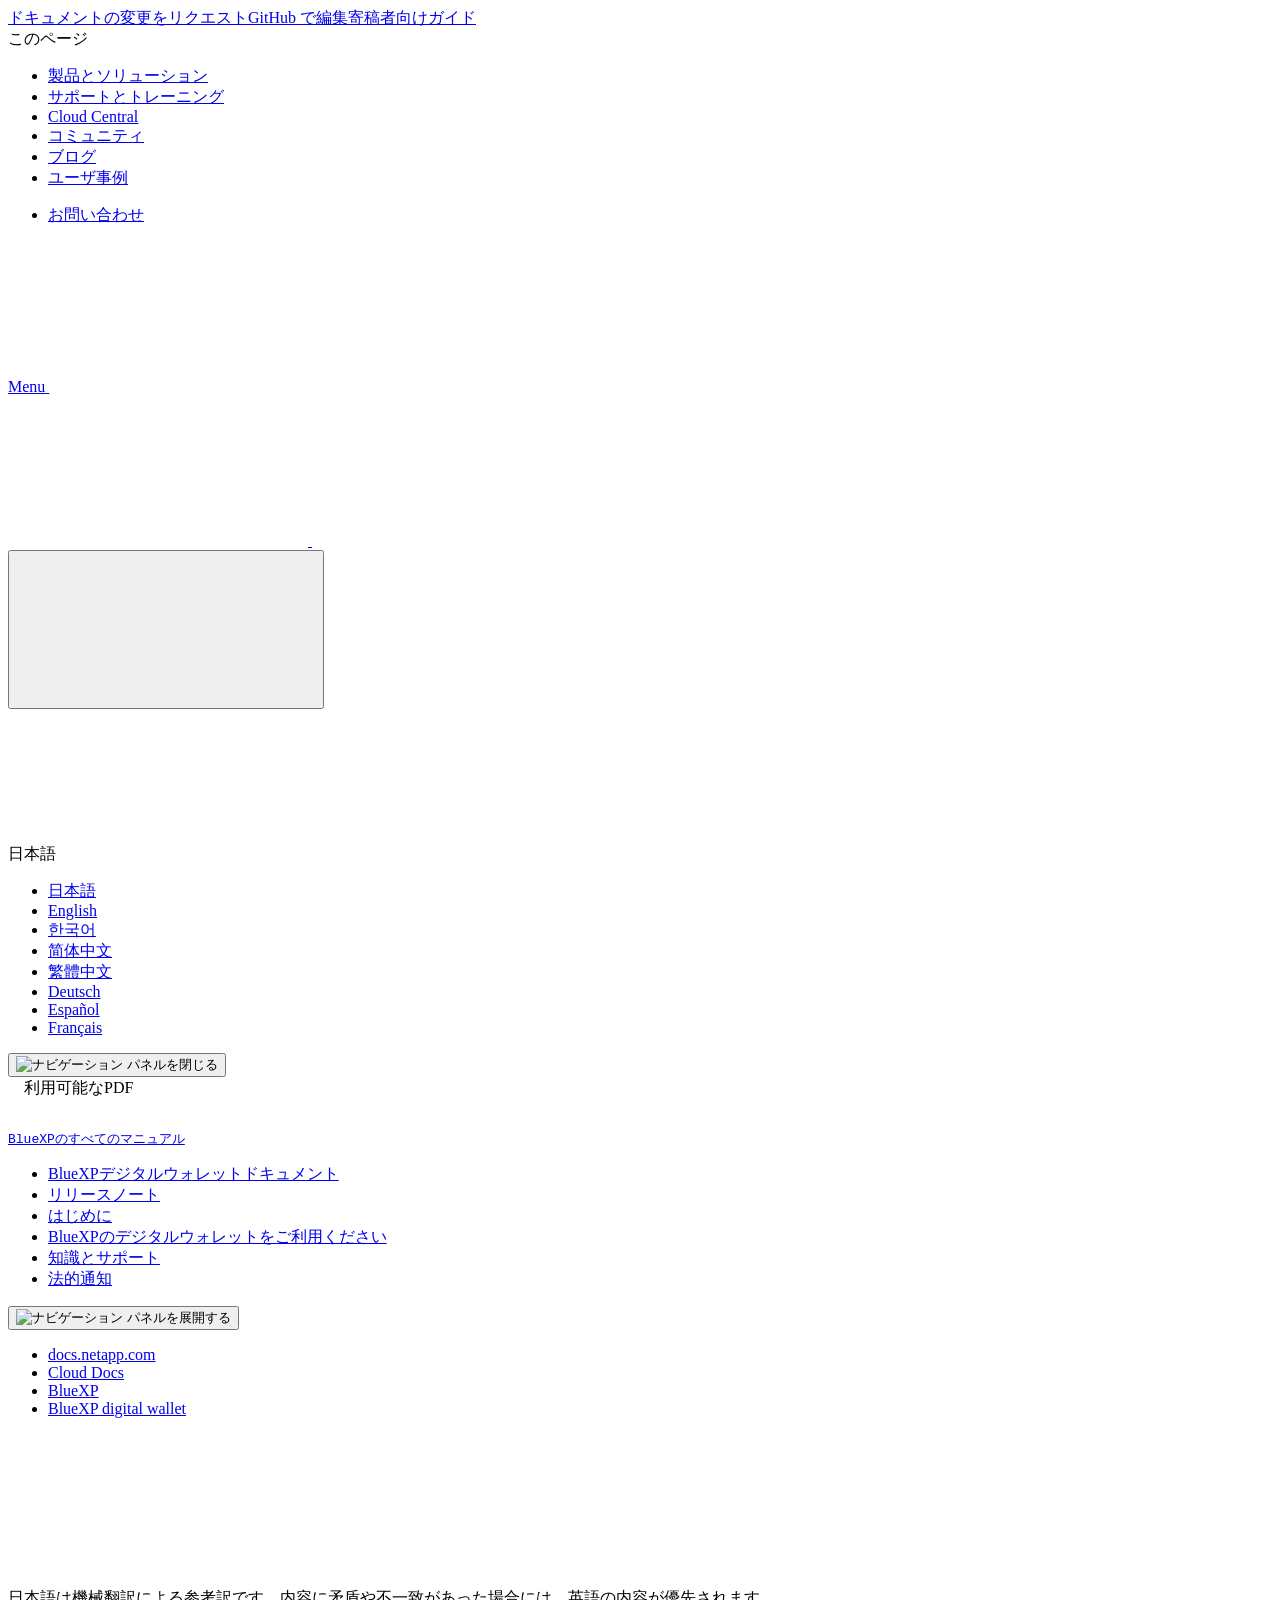
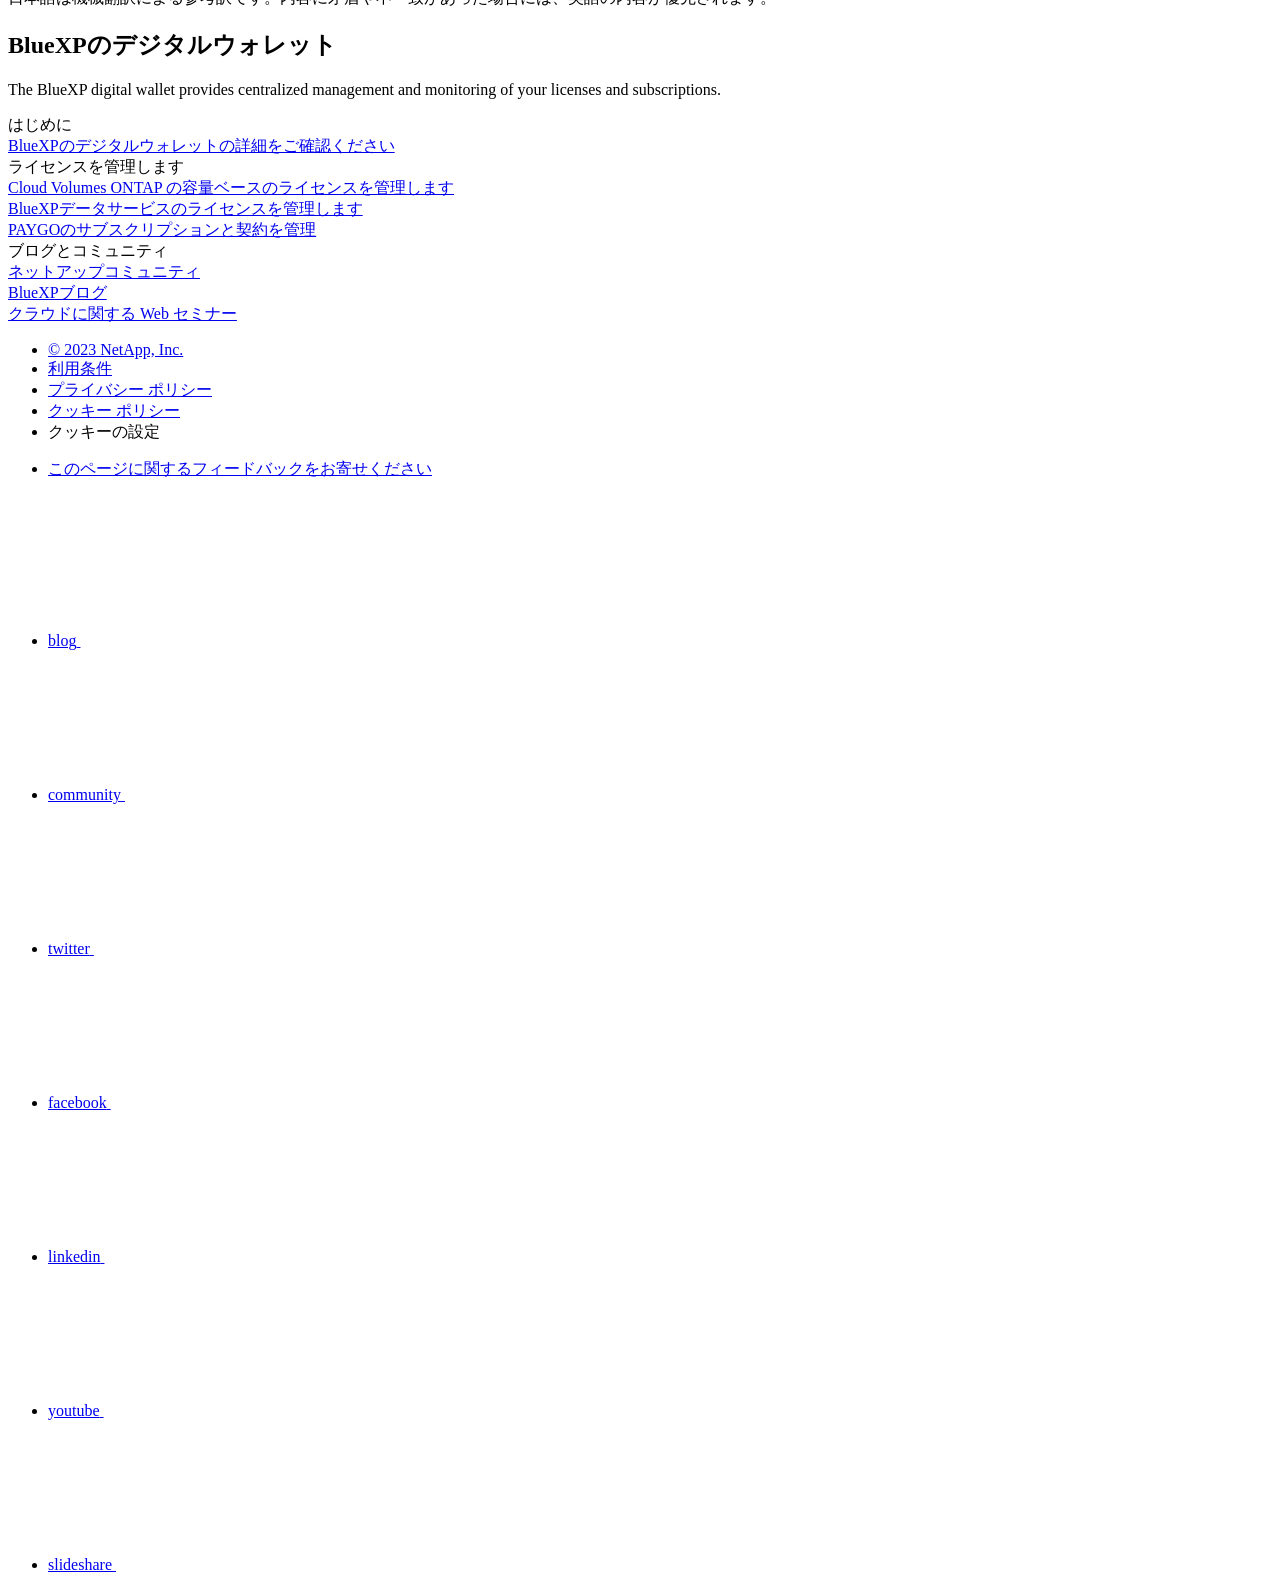
==== index.html @ 1ab2d7d6 "Deploying to gh-pages from  @ 5aefbebb3bc77b0e1470b6022de0e54ba45662a1 🚀" ====
<!DOCTYPE html>
<html lang="ja">
  <head class="at-element-marker">
  <title>BlueXPのデジタルウォレット | NetApp Documentation</title>
  <meta charset="utf-8">
  <meta http-equiv="x-ua-compatible" content="ie=edge,chrome=1">
  <meta http-equiv="language" content="en">
  <meta name="viewport" content="width=device-width, initial-scale=1">
  <meta property="og:title" content="BlueXPのデジタルウォレット | NetApp Documentation" />
	<meta property="og:type" content="website" />
	<meta property="og:url" content="https://docs.netapp.com/ja-jp/bluexp-digital-wallet/index.html" />
	<meta property="og:description" content="BlueXPのデジタルウォレットでは、ライセンスとサブスクリプションを一元的に管理、監視できます。" />
  <meta property="og:image" content="https://docs.netapp.com/ja-jp/bluexp-digital-wallet/images/logo-tophat-social.png" />
  <meta property="og:image:alt" content="NetApp Logo" />
  <meta name="format-detection" content="telephone=no">
  <meta http-equiv="Content-Type" content="text/html; charset=utf-8">
  <meta http-equiv="encoding" content="utf-8">
  <meta http-equiv="nss-type" content="Product Documentation"/>
  <meta http-equiv="nss-subtype" content="User Guide"/><meta name="description" content="BlueXPのデジタルウォレットでは、ライセンスとサブスクリプションを一元的に管理、監視できます。">
  <meta name="keywords" content=" "><!-- Icons -->
  <link rel="icon" href="/ja-jp/bluexp-digital-wallet/images/favicon.ico" type="image/x-icon">

  <!-- RSS Feed --><link rel="alternate" type="application/rss+xml" title="NetApp Documentation" href="/ja-jp/bluexp-digital-wallet/feed.xml"><!-- CSS Definitions: NetApp CSS should be defined after generic css -->

  <!-- Elastic Search -->
  <link rel="stylesheet" href="//cdn.jsdelivr.net/searchkit/0.10.0/theme.css">

  <!-- Combined CSS -->
  <link rel="stylesheet" type="text/css" href="/ja-jp/bluexp-digital-wallet/css/netappdocs.css">

  
  <link rel="stylesheet" href="/ja-jp/bluexp-digital-wallet/css/landing-page.css" type="text/css">
  <link rel="stylesheet" href="/ja-jp/bluexp-digital-wallet/css/tabbed-blocks.css" type="text/css">
  <!-- Canonical url -->
  <link rel="canonical" href="https://docs.netapp.com/ja-jp/bluexp-digital-wallet/" />
  <link rel="alternate" hreflang="x-default" href="https://docs.netapp.com/us-en/bluexp-digital-wallet/" />
  <link rel="alternate" hreflang="ja" href="https://docs.netapp.com/ja-jp/bluexp-digital-wallet/" />
  <link rel="alternate" hreflang="en" href="https://docs.netapp.com/us-en/bluexp-digital-wallet/" />
  <link rel="alternate" hreflang="ko" href="https://docs.netapp.com/ko-kr/bluexp-digital-wallet/" />
  <link rel="alternate" hreflang="zh-Hans" href="https://docs.netapp.com/zh-cn/bluexp-digital-wallet/" />
  <link rel="alternate" hreflang="zh-Hant" href="https://docs.netapp.com/zh-tw/bluexp-digital-wallet/" />
  <link rel="alternate" hreflang="de" href="https://docs.netapp.com/de-de/bluexp-digital-wallet/" />
  <link rel="alternate" hreflang="es" href="https://docs.netapp.com/es-es/bluexp-digital-wallet/" />
  <link rel="alternate" hreflang="fr" href="https://docs.netapp.com/fr-fr/bluexp-digital-wallet/" />
  <link rel='stylesheet' href='/ja-jp/bluexp-digital-wallet/css/na-feature.css' type='text/css'><!-- Top level site integrations --><script>
    function addAdobeLaunch(adobeId) {
      var head = document.getElementsByTagName('head')[0];
      var adobe = document.createElement("script");
      adobe.type = "text/plain";
      adobe.className = "optanon-category-C0002";
      adobe.src = "//assets.adobedtm.com/60287eadf1ee/c284da483c83/"+adobeId+".min.js";
      head.appendChild(adobe);
    }

    function addGoogleAnalytics(gtagId) {
      var google = document.createElement("script");
      google.type = "text/plain";
      google.className = "optanon-category-C0002";
      google.src = "https://www.googletagmanager.com/gtag/js?id="+gtagId;
      var head = document.getElementsByTagName('head')[0];
      head.appendChild(google);

      window.dataLayer = window.dataLayer || [];
      function gtag(){dataLayer.push(arguments);}
      gtag('js', new Date());
      gtag('config', gtagId);
    }

    function addConsent(consentId) {
      var head = document.getElementsByTagName('head')[0];
      var onetrustConsent = document.createElement("script");
      onetrustConsent.type = "text/javascript";
      onetrustConsent.src = "https://cdn.cookielaw.org/consent/"+consentId+"/OtAutoBlock.js";
      head.appendChild(onetrustConsent);

      var onetrustScript = document.createElement("script");
      onetrustScript.type = "text/javascript";
      onetrustScript.src = "https://cdn.cookielaw.org/scripttemplates/otSDKStub.js";
      onetrustScript.charset = "UTF-8";
      onetrustScript.dataset.documentLanguage = "true";
      onetrustScript.dataset.domainScript = consentId;
      head.appendChild(onetrustScript);
    }addConsent("72570c5c-fe30-465f-b0e0-b77f7fb4ae34");
    addAdobeLaunch("launch-e9ff3acac59f");
    addGoogleAnalytics("UA-81697994-3");function OptanonWrapper() { }
  </script>
  <script src="https://cdnjs.cloudflare.com/ajax/libs/jquery/2.1.4/jquery.min.js"></script>
  <script src="https://cdnjs.cloudflare.com/ajax/libs/jquery-cookie/1.4.1/jquery.cookie.min.js"></script>

  <!-- Used for Product Family Page Sidebar Visibility --><!-- Used to import Promise for IE. Required for SearchKit -->
  <script src="https://cdnjs.cloudflare.com/ajax/libs/bluebird/3.3.5/bluebird.min.js"></script><script src='/ja-jp/bluexp-digital-wallet/js/na-search.js'></script><script src='/ja-jp/bluexp-digital-wallet/js/na-pagenav.js'></script><script src='/ja-jp/bluexp-digital-wallet/js/na-utility.js'></script>
 <!--  
  <link rel='stylesheet' href='/ja-jp/bluexp-digital-wallet/css/prism.css' type='text/css'>
  <link rel='stylesheet' href='/ja-jp/bluexp-digital-wallet/css/prism-netapp.css' type='text/css'>
 -->

  <!-- <script src='/ja-jp/bluexp-digital-wallet/js/na-utility.js'></script> -->
  <script src='/ja-jp/bluexp-digital-wallet/js/clouddocs.js'></script>
  <script src='/ja-jp/bluexp-digital-wallet/js/jquery.navgoco.min.js'></script>
  <script src="https://maxcdn.bootstrapcdn.com/bootstrap/3.3.7/js/bootstrap.min.js" integrity="sha384-Tc5IQib027qvyjSMfHjOMaLkfuWVxZxUPnCJA7l2mCWNIpG9mGCD8wGNIcPD7Txa" crossorigin="anonymous"></script>
  <!-- <script src='/ja-jp/bluexp-digital-wallet/js/toc.js'></script> -->
  <!-- <script src='/ja-jp/bluexp-digital-wallet/js/customscripts.js'></script> --><script>
      $(document).ready(function() {
          
          var collapseOnInit = true;
          

          var navSettings = {
              "caretHtml": '',
              "accordion": collapseOnInit,
              "openClass": 'active', // open
              "save": false, // leave false or nav highlighting doesn't work right
              "cookie": {
                  "name": 'navgoco',
                  "expires": false,
                  "path": '/'
              },
              "slide": {
                  "duration": 400,
                  "easing": 'swing'
              }
          };

          // Initialize navgoco with default options
          $("#mysidebar").navgoco(navSettings);
          

          $("#collapseAll").click(function(e) {
              e.preventDefault();
              $("#mysidebar").navgoco('toggle', false);
          });

          $("#expandAll").click(function(e) {
              e.preventDefault();
              $("#mysidebar").navgoco('toggle', true);
          });

          $(".sidebar-nav-container").on("scroll", function() {
            $.cookie("sidebarScroll", $(".sidebar-nav-container").scrollTop(), {
              path    : "/ja-jp/bluexp-digital-wallet"  
            });
          });
          $(function() {
            if ($.cookie("sidebarScroll")) {
              $(".sidebar-nav-container").scrollTop($.cookie("sidebarScroll"));
            }
          });

      });

  </script>
  <script>
      $(document).ready(function() {
          $("#tg-sb-link").click(function() {
              $("#tg-sb-sidebar").toggle();
              $("#tg-sb-content").toggleClass('col-md-9');
              $("#tg-sb-content").toggleClass('col-md-12');
              $("#tg-sb-icon").toggleClass('fa-toggle-on');
              $("#tg-sb-icon").toggleClass('fa-toggle-off');
          });
      });
  </script>
  <script src='/ja-jp/bluexp-digital-wallet/js/custom-dropdown.js'></script>
  <script src='/ja-jp/bluexp-digital-wallet/js/FileSaver.min.js'></script>
  <script src='/ja-jp/bluexp-digital-wallet/js/jszip-utils.min.js'></script>
  <script src='/ja-jp/bluexp-digital-wallet/js/jszip.min.js'></script>
  <!-- <script src='/ja-jp/bluexp-digital-wallet/js/pdf-ux.js'></script> -->
</head>


  <body class role="document" data-flavor="">
    <div id="page" class="n-off-canvas-menu">
      <div class="n-off-canvas-menu__menu"><!--TODO: Add offcanvas code --></div>
      <div class="n-off-canvas-menu__content-wrap">
        <header class="site-header" id="banner">
  
  <!-- Start Page Toolbar -->
  
  <div class="page-nav-toolbar"><div class="page-nav-contribute"><a target="_blank" href="https://github.com/NetAppDocs/bluexp-digital-wallet/issues/new?body=Page%3A%20[BlueXPのデジタルウォレット](https://docs.netapp.com/ja-jp/bluexp-digital-wallet/index.html)&template=public-issue-template.md" class="page-nav-contribute-link" role="button"><img src="/ja-jp/bluexp-digital-wallet/images/discuss-sm.svg" alt="" class="github-icon" />ドキュメントの変更をリクエスト</a><a target="_blank" href="https://github.com/NetAppDocs/bluexp-digital-wallet/blob/main/index.adoc" class="page-nav-contribute-link" role="button"><img src="/ja-jp/bluexp-digital-wallet/images/edit-sm.svg" alt="" class="github-icon" />GitHub で編集</a><a target="_blank" href="https://docs.netapp.com/us-en/contribute/" class="page-nav-contribute-link"  ><img src="/ja-jp/bluexp-digital-wallet/images/article-sm.svg" alt="" class="github-icon" />寄稿者向けガイド</a></div>
    <div class="page-nav-container">
      <nav class="page-nav-fixed">
        <div class="page-nav-title">このページ</div>
        <div class="page-nav-links">
          <ul class="page-nav-inner" id="page-menu"></ul>
        </div>
      </nav>
    </div>
  </div>
  
  
  <!-- Start top_hat -->
  <div class="n-top-hat">
    <div class="n-container">
      <div class="n-top-hat__cross-property-nav">
        <ul class="n-top-hat__list">
          <li class="n-top-hat__list-item">
            <a href="https://www.netapp.com/products-a-z/" class="n-top-hat__link">製品とソリューション</a>
          </li>
          <li class="n-top-hat__list-item">
            <a href="https://www.netapp.com/support-and-training/netapp-university/" class="n-top-hat__link">サポートとトレーニング</a>
          </li>
          <li class="n-top-hat__list-item">
            <a href="https://cloud.netapp.com" class="n-top-hat__link">Cloud Central</a>
          </li>
          <li class="n-top-hat__list-item">
            <a href="https://community.netapp.com/" class="n-top-hat__link">コミュニティ</a>
          </li>
          <li class="n-top-hat__list-item">
            <a href="https://blog.netapp.com/" class="n-top-hat__link">ブログ</a>
          </li>
          <li class="n-top-hat__list-item">
            <a href="https://customers.netapp.com/en/" class="n-top-hat__link">ユーザ事例</a>
          </li>
        </ul>
      </div>
      <div class="n-top-hat__utils">
        <ul class="n-top-hat__list">
          <li class="n-top-hat__list-item">
            <a href="https://www.netapp.com/company/contact-us/" target="_self" class="n-top-hat__link" data-ntap-ui="contact-us">お問い合わせ</a>
          </li>
        </ul>
      </div>
    </div>
  </div>
  <!-- End top_hat -->

  <!-- Start property bar -->
  <style>
    .n-property-navigation-bar__menus--desktop-experience .n-menu--mega__default-content__heading span {
    color: #34B0FF;
    }
  </style>
  <div class="n-property-bar " data-ntap-ui="sticky-nav">
    <div class="n-property-bar__inner-wrap">
      <div class="n-property-bar__menu-toggle">
        <a href="#" class="n-property-bar__menu-toggle-link">
          <span class="n-property-bar__menu-toggle-text">Menu</span>
          <svg class="n-icon-bars n-property-bar__menu-toggle-icon" aria-labelledby="title">
            <title>bars</title>
            <use xlink:href="/ja-jp/bluexp-digital-wallet/images/sprite.svg#bars"></use>
          </svg>
        </a>
      </div>
      <div class="n-property-bar__property-mark ">
        <a href="https://www.netapp.com" class="n-property-bar__property-link">
          <div class="n-property-bar__logo">
            <svg class="n-icon-netapp-mark n-icon-netapp-mark n-property-bar__netapp-mark-icon" aria-labelledby="title">
              <title>netapp-mark</title>
              <use xlink:href="/ja-jp/bluexp-digital-wallet/images/sprite.svg#netapp-mark"></use>
            </svg>
            <svg class="n-icon-netapp-logo n-property-bar__logo-svg" aria-labelledby="title">
              <title>netapp-logo</title>
              <use xlink:href="/ja-jp/bluexp-digital-wallet/images/sprite.svg#netapp-logo"></use>
            </svg>
          </div>
        </a>
      </div>

      
      
      
      <div class="search-property-bar">
        <div id="search-demo-container" class="searchbox n-property-bar__search">
          <div id="react-search" 
          data-search-html="/ja-jp/bluexp-digital-wallet/search.html"
          data-type="widget" 
          data-placeholder="ドキュメントを検索"
          data-no-results-found="{query}に該当する結果はありません"
          data-did-you-mean="{suggestion} を検索"
          data-no-results-found-did-you-mean="{query} に該当する結果はありません。{suggestion} の間違いではありませんか?"
          data-results-found="{hitCount} 件見つかりました"
          data-error-message="We're sorry, an issue occurred when fetching your results. Please try again."
          data-error-reset="Reset Search"
          data-sk-es-pf-indexes=""
          data-flavor=""></div>
          <button class="n-property-bar__search-toggle-button" type="button">
            <svg class="n-icon-search n-property-bar__search-toggle-button-icon" aria-labelledby="title">
              <title>search</title>
              <use xmlns:xlink="http://www.w3.org/1999/xlink" xlink:href="/ja-jp/bluexp-digital-wallet/images/sprite.svg#search"></use>
            </svg>
          </button>
        </div>
      </div>
      
    </div>
  </div>
  <div class="n-property-bar__toolbar">
    <!-- Start Language Selector --><div id="language-dropdown" class="custom-dropdown custom-dropdown-lang">
      <div class="custom-dropdown-select custom-dropdown-select-lang">
      <span class="lang-name">日本語</span>
          <svg class="n-globe__icon" aria-labelledby="title">
            <title>globe</title>
            <use xmlns:xlink="http://www.w3.org/1999/xlink" xlink:href="/ja-jp/bluexp-digital-wallet/images/sprite.svg#globe"></use>
          </svg>
        </button>
      </div>

      <ul class="custom-dropdown-menu"><li>
          <a href="https://docs.netapp.com/ja-jp/bluexp-digital-wallet/index.html" target="_self"><span translate="no" class="notranslate">日本語</span></a>
        </li><li>
          <a href="https://docs.netapp.com/us-en/bluexp-digital-wallet/index.html" target="_self"><span translate="no" class="notranslate">English</span></a>
        </li><li>
          <a href="https://docs.netapp.com/ko-kr/bluexp-digital-wallet/index.html" target="_self"><span translate="no" class="notranslate">한국어</span></a>
        </li><li>
          <a href="https://docs.netapp.com/zh-cn/bluexp-digital-wallet/index.html" target="_self"><span translate="no" class="notranslate">简体中文</span></a>
        </li><li>
          <a href="https://docs.netapp.com/zh-tw/bluexp-digital-wallet/index.html" target="_self"><span translate="no" class="notranslate">繁體中文</span></a>
        </li><li>
          <a href="https://docs.netapp.com/de-de/bluexp-digital-wallet/index.html" target="_self"><span translate="no" class="notranslate">Deutsch</span></a>
        </li><li>
          <a href="https://docs.netapp.com/es-es/bluexp-digital-wallet/index.html" target="_self"><span translate="no" class="notranslate">Español</span></a>
        </li><li>
          <a href="https://docs.netapp.com/fr-fr/bluexp-digital-wallet/index.html" target="_self"><span translate="no" class="notranslate">Français</span></a>
        </li></ul>
    </div><!-- End Language Selector -->

    <div class="n-property-bar__cta"></div>
  </div>
  <!-- End property bar -->
</header>


        <main id="n-main-content" class="n-main-content">
          <!-- Start Documentation Content -->
<div class="ie-main">
  <!-- Sidebar Column -->
  
  <div class="col-md-3" id="sidebar-height">
      <button id="btn-sidebar-collapse" onclick="hideSidebar()"><img src="/ja-jp/bluexp-digital-wallet/images/collapse.png" alt="ナビゲーション パネルを閉じる"></button>
      <div class="n-pdf-header">
  <a id="toggleButtonPdf" class="n-pdf-button" type="button">
    <img src="/ja-jp/bluexp-digital-wallet/images/pdf.png" alt="" width="16" height="16"/>利用可能なPDF<span>
    </span>
  </a>
</div>
<div class="n-pdf-body-container">
  <ul id="toggleContainerPdf" class="n-pdf-body" style="display:none;"><li class="pdf-ux-container">
        
        
        
        <a target="_blank" href="/ja-jp/bluexp-digital-wallet/pdfs/fullsite-sidebar/BlueXPのデジタルウォレット.pdf" >
          <img src="/ja-jp/bluexp-digital-wallet/images/pdf.png" alt="" width="16" height="16"/>このドキュメントサイトのPDF</a>
    <ul class="subfolders" id="pdf-remove" style="display:none;"><li class="active"></li></ul>
  





    
      <ul class="subfolders" style="display:none;">
        <li class="pdf-ux-container">
          
          
          
          <a target="_blank" 
            
              href="/ja-jp/bluexp-digital-wallet/pdfs/sidebar/はじめに.pdf" 
            
          >
            <img src="/ja-jp/bluexp-digital-wallet/images/pdf.png" alt="" width="16" height="16"/>
            はじめに
          </a>
          


        </li>
      </ul>
    

  



    
      <ul class="subfolders" style="display:none;">
        <li class="pdf-ux-container">
          
          
          
          <a target="_blank" 
            
              href="/ja-jp/bluexp-digital-wallet/pdfs/sidebar/BlueXPのデジタルウォレットをご利用ください.pdf" 
            
          >
            <img src="/ja-jp/bluexp-digital-wallet/images/pdf.png" alt="" width="16" height="16"/>
            BlueXPのデジタルウォレットをご利用ください
          </a>
          

    
      <ul class="subfolders" style="display:none;">
        <li class="pdf-ux-container">
          
          
          
          <a target="_blank" 
            
              href="/ja-jp/bluexp-digital-wallet/pdfs/sidebar/Cloud_Volumes_ONTAP_のライセンスを管理します.pdf" 
            
          >
            <img src="/ja-jp/bluexp-digital-wallet/images/pdf.png" alt="" width="16" height="16"/>
            Cloud Volumes ONTAP のライセンスを管理します
          </a>
          




        </li>
      </ul>
    

  










        </li>
      </ul>
    

  



    
      <ul class="subfolders" style="display:none;">
        <li class="pdf-ux-container">
          
          
          
          <a target="_blank" 
            
              href="/ja-jp/bluexp-digital-wallet/pdfs/sidebar/知識とサポート.pdf" 
            
          >
            <img src="/ja-jp/bluexp-digital-wallet/images/pdf.png" alt="" width="16" height="16"/>
            知識とサポート
          </a>
          




        </li>
      </ul>
    

  



</li></ul>
  <div class="zip-pdf-link-container" style="display: none;">   
    <a href="#" id="zipPdf">
      <img src="/ja-jp/bluexp-digital-wallet/images/pdf-zip.png" alt="" width="16" height="16"/>
      <pre>個別のPDFドキュメントのコレクション<span class="zip-size"></span></pre>
    </a><div id="zip-link-popup" class="hide">
    <div class="inner-modal">
        <div class="downloading-progress">
            <div class="spinner"></div>
            <h1>Creating your file...</h1>
            <div>This may take a few minutes. Thanks for your patience.</div>
            <button class="cancel-download-btn" type="button">Cancel</button>
        </div>
        <div class="download-complete hide">
            <div class="done-icon">
                <svg xmlns="http://www.w3.org/2000/svg" width="24" height="24" viewBox="0 0 24 24"><path d="M20.285 2l-11.285 11.567-5.286-5.011-3.714 3.716 9 8.728 15-15.285z"/></svg>
            </div>
            <div>Your file is ready</div>
            <button class="cancel-download-btn" type="button">OK</button>
        </div>
    </div>
</div>
<script>
    $(".cancel-download-btn").click(function(){
        $("#zip-link-popup").addClass("hide");
        $("#zip-link-popup .downloading-progress").removeClass("hide");
        $("#zip-link-popup .download-complete").addClass("hide");
    });
</script></div>
</div>
<script>
  $("#toggleContainerPdf li.active:last-child").parents('ul.subfolders').toggle('display');
  $("#toggleButtonPdf").click(function () {
    $("#toggleContainerPdf").toggle('display');
    $(".n-pdf-body-container .zip-pdf-link-container").toggle('display');
  });
</script><div class="prod-nav" id="product-nav">
  <a target="_self" class="prod-fam-nav" href="https://docs.netapp.com/ja-jp/cloud-manager-family/"><img src="/ja-jp/bluexp-digital-wallet/images/left_arrow.png" alt=""><pre>BlueXPのすべてのマニュアル</pre></a>
</div><div class="sidebar-nav-container" id="mysidebardiv">
  <ul id="mysidebar" class="nav"><li 
      data-pdf-exists="true" 
      data-pdf-filename="BlueXPデジタルウォレットドキュメント"
      data-li-level="1#" 
      class="  active "
    ><a class="na-navbar-padding" href="/ja-jp/bluexp-digital-wallet/index.html">
        BlueXPデジタルウォレットドキュメント
      </a></li><li 
      data-pdf-exists="true" 
      data-pdf-filename="リリースノート"
      data-li-level="1#" 
      class=" "
    ><a class="na-navbar-padding" href="/ja-jp/bluexp-digital-wallet/whats-new.html">
        リリースノート
      </a></li><li 
      data-pdf-exists="true" 
      data-pdf-filename="はじめに"
      data-li-level="1" 
      class="subfolders "
    ><a href="#">
        <div class="na-navbar-padding"> はじめに</div>
      </a>
      <ul style="display: none;">
        <li 
      data-pdf-exists="true" 
      data-pdf-filename="BlueXPのデジタルウォレットの詳細をご確認ください"
      data-li-level="2#" 
      class=" "
    ><a class="na-navbar-padding" href="/ja-jp/bluexp-digital-wallet/concept-digital-wallet.html">
        BlueXPのデジタルウォレットの詳細をご確認ください
      </a></li></ul></li><li 
      data-pdf-exists="true" 
      data-pdf-filename="BlueXPのデジタルウォレットをご利用ください"
      data-li-level="1" 
      class="subfolders "
    ><a href="#">
        <div class="na-navbar-padding"> BlueXPのデジタルウォレットをご利用ください</div>
      </a>
      <ul style="display: none;">
        <li 
      data-pdf-exists="true" 
      data-pdf-filename="Cloud Volumes ONTAP のライセンスを管理します"
      data-li-level="2" 
      class="subfolders "
    ><a href="#">
        <div class="na-navbar-padding"> Cloud Volumes ONTAP のライセンスを管理します</div>
      </a>
      <ul style="display: none;">
        <li 
      data-pdf-exists="true" 
      data-pdf-filename="容量ベースのライセンス"
      data-li-level="3#" 
      class=" "
    ><a class="na-navbar-padding" href="/ja-jp/bluexp-digital-wallet/task-manage-capacity-licenses.html">
        容量ベースのライセンス
      </a></li><li 
      data-pdf-exists="true" 
      data-pdf-filename="ノードベースのライセンス"
      data-li-level="3#" 
      class=" "
    ><a class="na-navbar-padding" href="/ja-jp/bluexp-digital-wallet/task-manage-node-based-licenses.html">
        ノードベースのライセンス
      </a></li></ul></li><li 
      data-pdf-exists="true" 
      data-pdf-filename="BlueXPデータサービスのライセンスを管理します"
      data-li-level="2#" 
      class=" "
    ><a class="na-navbar-padding" href="/ja-jp/bluexp-digital-wallet/task-manage-data-services-licenses.html">
        BlueXPデータサービスのライセンスを管理します
      </a></li><li 
      data-pdf-exists="true" 
      data-pdf-filename="PAYGOのサブスクリプションと契約を管理"
      data-li-level="2#" 
      class=" "
    ><a class="na-navbar-padding" href="/ja-jp/bluexp-digital-wallet/task-manage-subscriptions.html">
        PAYGOのサブスクリプションと契約を管理
      </a></li><li 
      data-pdf-exists="true" 
      data-pdf-filename="Keystone Flexサブスクリプションの管理"
      data-li-level="2#" 
      class=" "
    ><a class="na-navbar-padding" href="/ja-jp/bluexp-digital-wallet/task-manage-keystone.html">
        Keystone Flexサブスクリプションの管理
      </a></li><li 
      data-pdf-exists="true" 
      data-pdf-filename="オンプレミスのONTAP クラスタのライセンスを管理します"
      data-li-level="2#" 
      class=" "
    ><a class="na-navbar-padding" href="/ja-jp/bluexp-digital-wallet/task-manage-on-prem-clusters.html">
        オンプレミスのONTAP クラスタのライセンスを管理します
      </a></li></ul></li><li 
      data-pdf-exists="true" 
      data-pdf-filename="知識とサポート"
      data-li-level="1" 
      class="subfolders "
    ><a href="#">
        <div class="na-navbar-padding"> 知識とサポート</div>
      </a>
      <ul style="display: none;">
        <li 
      data-pdf-exists="true" 
      data-pdf-filename="サポートに登録します"
      data-li-level="2#" 
      class=" "
    ><a class="na-navbar-padding" href="/ja-jp/bluexp-digital-wallet/task-support-registration.html">
        サポートに登録します
      </a></li><li 
      data-pdf-exists="true" 
      data-pdf-filename="ヘルプを表示します"
      data-li-level="2#" 
      class=" "
    ><a class="na-navbar-padding" href="/ja-jp/bluexp-digital-wallet/task-get-help.html">
        ヘルプを表示します
      </a></li></ul></li><li 
      data-pdf-exists="true" 
      data-pdf-filename="法的通知"
      data-li-level="1#" 
      class=" "
    ><a class="na-navbar-padding" href="/ja-jp/bluexp-digital-wallet/legal-notices.html">
        法的通知
      </a></li></ul>
</div>
<script>
  window.onscroll = () => {
    const value = -40 - (document.body.scrollHeight - (window.innerHeight + document.scrollingElement.scrollTop));
    
    document.getElementById("sidebar-height").style.bottom = Math.max(0,value) + "px";
};
</script>
<!-- this highlights the active parent class in the navgoco sidebar. this is critical so that the parent expands when you're viewing a page. This must appear below the sidebar code above. Otherwise, if placed inside customscripts.js, the script runs before the sidebar code runs and the class never gets inserted.-->
<script>$("li.active").parents('li').toggleClass("active");</script>
<script>$("#mysidebar li.active").parents('ul').css("display","block");</script>


  </div>
  

  <div class="ie-content-pane n-doc__component-detail-content n-doc__component-detail-content--show-code">
    <!-- Begin of page container --><article class="page-content" id="main">
      <div class="ie-utility">
  <button id="btn-sidebar-expand" onclick="showSidebar()"><img src="/ja-jp/bluexp-digital-wallet/images/expand.png" alt="ナビゲーション パネルを展開する"></button>
  <div class="ie-menu">
    <div class="n-breadcrumb">
      <ul class="n-breadcrumb__list">
        <li class="n-breadcrumb__list-item">
          <a href="https://docs.netapp.com">docs.netapp.com</a>
        </li>
        
        <li class="n-breadcrumb__list-item">
          <a href="https://docs.netapp.com/us-en/cloud/">Cloud Docs</a>
        </li>
        

        
        <li class="n-breadcrumb__list-item">
          <a href="https://docs.netapp.com/ja-jp/cloud-manager-family/">BlueXP</a>
        </li>
        

        <li class="n-breadcrumb__list-item">
          <a href="/ja-jp/bluexp-digital-wallet/">BlueXP&nbsp;digital&nbsp;wallet</a>
        </li>

      </ul>
    </div>
    <div style="clear: both"></div><!-- Main needs to have height -->
  </div>
</div>

      <div class="n-band n-band--docs n-band--belted">
  <div class="n-container" style="margin: 0 auto; padding: 0;">
    <div class="n-row">
      <div class="n-col-sm-12"><div class="ie-nmt-disclaimer">
          <span>
            <div class="ie-nmt-disclaimer-container">
              <div class="ie-nmt-disclaimer-icon">
                <svg class="luci-icon" aria-hidden="true">
                  <use xlink:href="/ja-jp/bluexp-digital-wallet/images/sprite.svg#circle-info">
                </svg>
              </div>
              <div class="ie-nmt-disclaimer-content">
                <span> 日本語は機械翻訳による参考訳です。内容に矛盾や不一致があった場合には、英語の内容が優先されます。 </span>
              </div>
              <div style="clear:both;"></div>
            </div>
          </span>
        </div><div class="n-doc__component-detail-heading-wrap">
          <h1 class="n-doc__component-detail-heading">BlueXPのデジタルウォレット</h1>
        </div>
        <section class="n-band__section">
  <p>The BlueXP digital wallet provides centralized management and monitoring of your licenses and subscriptions.</p>
</section><div class="n-band__content">
  <div class="n-layout-flex" data-ntap-layout="4">
    
      
        <div class="n-feature-block n-feature-block__align--center n-layout-flex__item ie-feature-block">
          <div class="n-feature-block__content">
            <div class="ie-feature-block__header">
              <div class="ie-feature-block__text">
                はじめに
              </div>
            </div>
            
              
                <div class="ie-feature-block__section">
                  
                  
                  <a class="ie-feature-block__link" target="_self" href="concept-digital-wallet.html">BlueXPのデジタルウォレットの詳細をご確認ください</a>
                </div>
              
            
          </div>
        </div>
      
    
      
        <div class="n-feature-block n-feature-block__align--center n-layout-flex__item ie-feature-block">
          <div class="n-feature-block__content">
            <div class="ie-feature-block__header">
              <div class="ie-feature-block__text">
                ライセンスを管理します
              </div>
            </div>
            
              
                <div class="ie-feature-block__section">
                  
                  
                  <a class="ie-feature-block__link" target="_self" href="task-manage-capacity-licenses.html">Cloud Volumes ONTAP の容量ベースのライセンスを管理します</a>
                </div>
              
            
              
                <div class="ie-feature-block__section">
                  
                  
                  <a class="ie-feature-block__link" target="_self" href="task-manage-data-services-licenses.html">BlueXPデータサービスのライセンスを管理します</a>
                </div>
              
            
              
                <div class="ie-feature-block__section">
                  
                  
                  <a class="ie-feature-block__link" target="_self" href="task-manage-subscriptions.html">PAYGOのサブスクリプションと契約を管理</a>
                </div>
              
            
          </div>
        </div>
      
    
      
        <div class="n-feature-block n-feature-block__align--center n-layout-flex__item ie-feature-block">
          <div class="n-feature-block__content">
            <div class="ie-feature-block__header">
              <div class="ie-feature-block__text">
                ブログとコミュニティ
              </div>
            </div>
            
              
                <div class="ie-feature-block__section">
                  
                  
                  <a class="ie-feature-block__link" target="_blank" href="https://community.netapp.com/t5/Cloud-Data-Services/ct-p/CDS">ネットアップコミュニティ</a>
                </div>
              
            
              
                <div class="ie-feature-block__section">
                  
                  
                  <a class="ie-feature-block__link" target="_blank" href="https://bluexp.netapp.com/blog">BlueXPブログ</a>
                </div>
              
            
              
                <div class="ie-feature-block__section">
                  
                  
                  <a class="ie-feature-block__link" target="_blank" href="https://bluexp.netapp.com/events">クラウドに関する Web セミナー</a>
                </div>
              
            
          </div>
        </div>
      
    
  </div>
</div>

        <section class="n-band__section">
          
        </section>
      </div>
    </div>
  </div>
</div>

    </article>
    <!-- Page Container -->
  </div>

  <div style="clear: both"></div><!-- Main needs to have height --></div>

        </main>

        <footer class="n-footer">
  <div class="n-footer__bottom">
    <div class="n-container">
      <div class="n-footer__bottom-left">
        <div class="n-footer__copyright">
          <ul class="n-footer__copyright-list">
            <li class="n-footer__copyright-link">
              <a href="https://www.netapp.com/company/legal/copyright/">© 2023 NetApp, Inc.</a>
            </li>
            <li class="n-footer__copyright-link">
              <a href="https://www.netapp.com/company/legal/terms-of-use/">利用条件</a>
            </li>
            <li class="n-footer__copyright-link">
              <a href="https://www.netapp.com/company/legal/privacy-policy/">プライバシー ポリシー</a>
            </li>
            <li class="n-footer__copyright-link">
              <a href="https://www.netapp.com/company/legal/cookie-policy/">クッキー ポリシー</a>
            </li>
            <li class="n-footer__copyright-link">
              <a class="ot-sdk-show-settings">クッキーの設定</a>
            </li>
          </ul>
        </div>
      </div>
      <div class="n-footer__bottom-right">
        <div class="n-footer__copyright">
          <ul class="n-footer__copyright-list">
            <li class="n-footer__copyright-link">
              <a target="_self" href="javascript:netapp_mailto()">このページに関するフィードバックをお寄せください</a>
            </li>
          </ul>
        </div>
        <div class="n-footer__social-links">
          <ul class="n-footer__social-link-list">
            <li class="n-footer__social-link-list-item">
              <a class="n-footer__social-link" data-ntap-social="follow-blog" href="https://blog.netapp.com"
                target="_blank" title="blog" alt="blog">
                <span class="n-footer__social-link-text">blog</span>
                <svg class="n-icon-blog n-footer__social-link-icon" aria-labelledby="title">
                  <title>blog@</title>
                  <use xmlns:xlink="http://www.w3.org/1999/xlink"
                    xlink:href="/ja-jp/bluexp-digital-wallet/images/sprite.svg#blog"></use>
                </svg>
              </a>
            </li>
            <li class="n-footer__social-link-list-item">
              <a class="n-footer__social-link" data-ntap-social="follow-community" href="https://community.netapp.com/"
                target="_blank" title="community" alt="community">
                <span class="n-footer__social-link-text">community</span>
                <svg class="n-icon-community n-footer__social-link-icon" aria-labelledby="title">
                  <title>community@</title>
                  <use xmlns:xlink="http://www.w3.org/1999/xlink"
                    xlink:href="/ja-jp/bluexp-digital-wallet/images/sprite.svg#comments"></use>
                </svg>
              </a>
            </li>
            <li class="n-footer__social-link-list-item">
              <a class="n-footer__social-link" data-ntap-social="follow-twitter" href="https://twitter.com/netapp"
                target="_blank" title="twitter" alt="twitter">
                <span class="n-footer__social-link-text">twitter</span>
                <svg class="n-icon-twitter n-footer__social-link-icon" aria-labelledby="title">
                  <title>twitter@</title>
                  <use xmlns:xlink="http://www.w3.org/1999/xlink"
                    xlink:href="/ja-jp/bluexp-digital-wallet/images/sprite.svg#twitter"></use>
                </svg>
              </a>
            </li>
            <li class="n-footer__social-link-list-item">
              <a class="n-footer__social-link" data-ntap-social="follow-facebook" href="https://www.facebook.com/NetApp"
                target="_blank" title="facebook" alt="facebook">
                <span class="n-footer__social-link-text">facebook</span>
                <svg class="n-icon-facebook n-footer__social-link-icon" aria-labelledby="title">
                  <title>facebook@</title>
                  <use xmlns:xlink="http://www.w3.org/1999/xlink"
                    xlink:href="/ja-jp/bluexp-digital-wallet/images/sprite.svg#facebook"></use>
                </svg>
              </a>
            </li>
            <li class="n-footer__social-link-list-item">
              <a class="n-footer__social-link" data-ntap-social="follow-linkedin"
                href="https://www.linkedin.com/company/netapp" target="_blank" title="linkedin" alt="linkedin">
                <span class="n-footer__social-link-text">linkedin</span>
                <svg class="n-icon-linkedin n-footer__social-link-icon" aria-labelledby="title">
                  <title>linkedin@</title>
                  <use xmlns:xlink="http://www.w3.org/1999/xlink"
                    xlink:href="/ja-jp/bluexp-digital-wallet/images/sprite.svg#linkedin"></use>
                </svg>
              </a>
            </li>
            <li class="n-footer__social-link-list-item">
              <a class="n-footer__social-link" data-ntap-social="follow-youtube"
                href="https://www.youtube.com/user/NetAppTV" target="_blank" title="youtube" alt="youtube">
                <span class="n-footer__social-link-text">youtube</span>
                <svg class="n-icon-youtube n-footer__social-link-icon" aria-labelledby="title">
                  <title>youtube@</title>
                  <use xmlns:xlink="http://www.w3.org/1999/xlink"
                    xlink:href="/ja-jp/bluexp-digital-wallet/images/sprite.svg#youtube"></use>
                </svg>
              </a>
            </li>
            <li class="n-footer__social-link-list-item">
              <a class="n-footer__social-link" data-ntap-social="follow-slideshare"
                href="https://www.slideshare.net/NetApp" target="_blank" title="slideshare" alt="slideshare">
                <span class="n-footer__social-link-text">slideshare</span>
                <svg class="n-icon-slideshare n-footer__social-link-icon" aria-labelledby="title">
                  <title>slideshare@</title>
                  <use xmlns:xlink="http://www.w3.org/1999/xlink"
                    xlink:href="/ja-jp/bluexp-digital-wallet/images/sprite.svg#slideshare"></use>
                </svg>
              </a>
            </li>
          </ul>
        </div>
      </div>
    </div>
  </div>
</footer>

      </div><!-- Elasticsearch JS -->
      <script type="text/javascript" src='/ja-jp/bluexp-digital-wallet/js/bundle.js'></script>

      <!-- Syntax Highlighting -->
      <script type="text/javascript" src='/ja-jp/bluexp-digital-wallet/js/prism.js'></script>
      <script type="text/javascript" src='/ja-jp/bluexp-digital-wallet/js/prism-curl.js'></script>
    </div>
    <script>
      document.body.offsetWidth=1903;
      cookieLaw = {}
      cookieLaw.euCountry = "US";
      cookieLaw.invoke = function(){return false;}
    </script>
    <script src='/ja-jp/bluexp-digital-wallet/js/tabbed-blocks.js'></script>
    <script src='/ja-jp/bluexp-digital-wallet/js/sidebar.js'></script>
  </body></html>
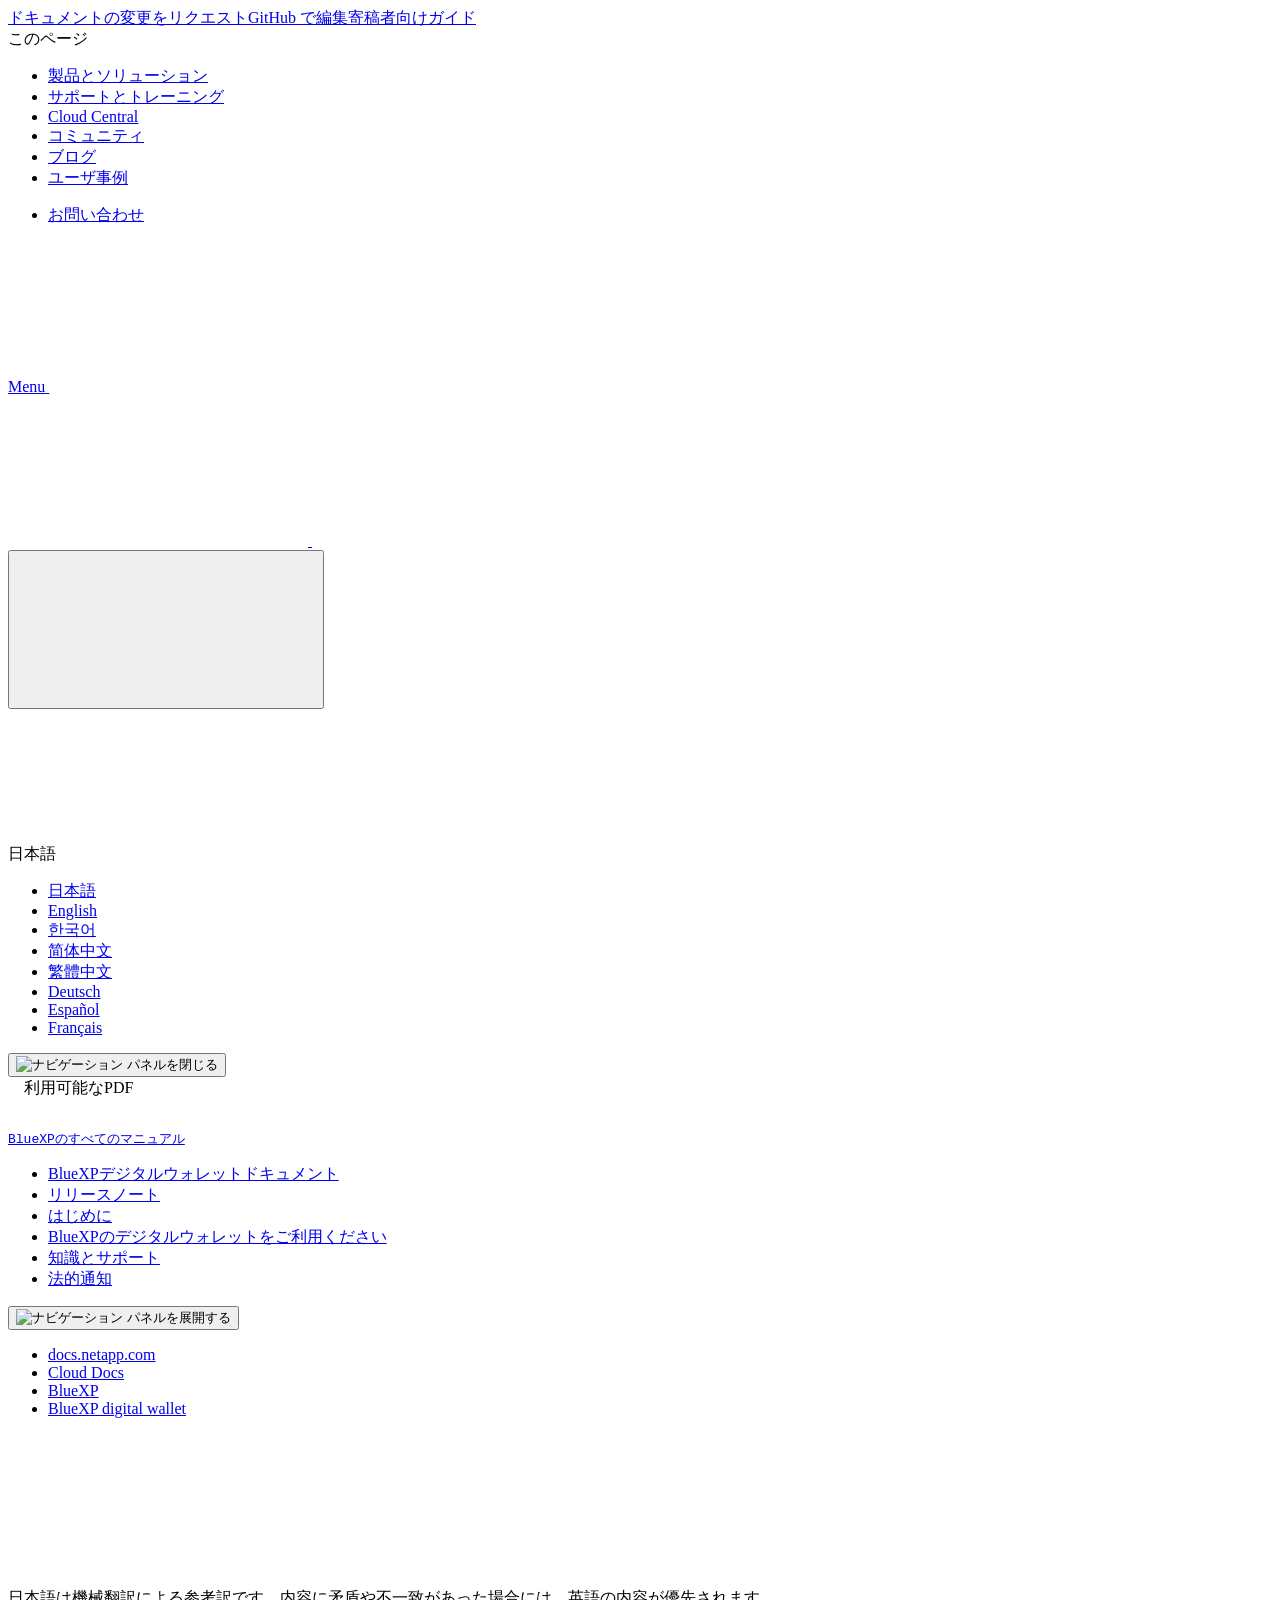
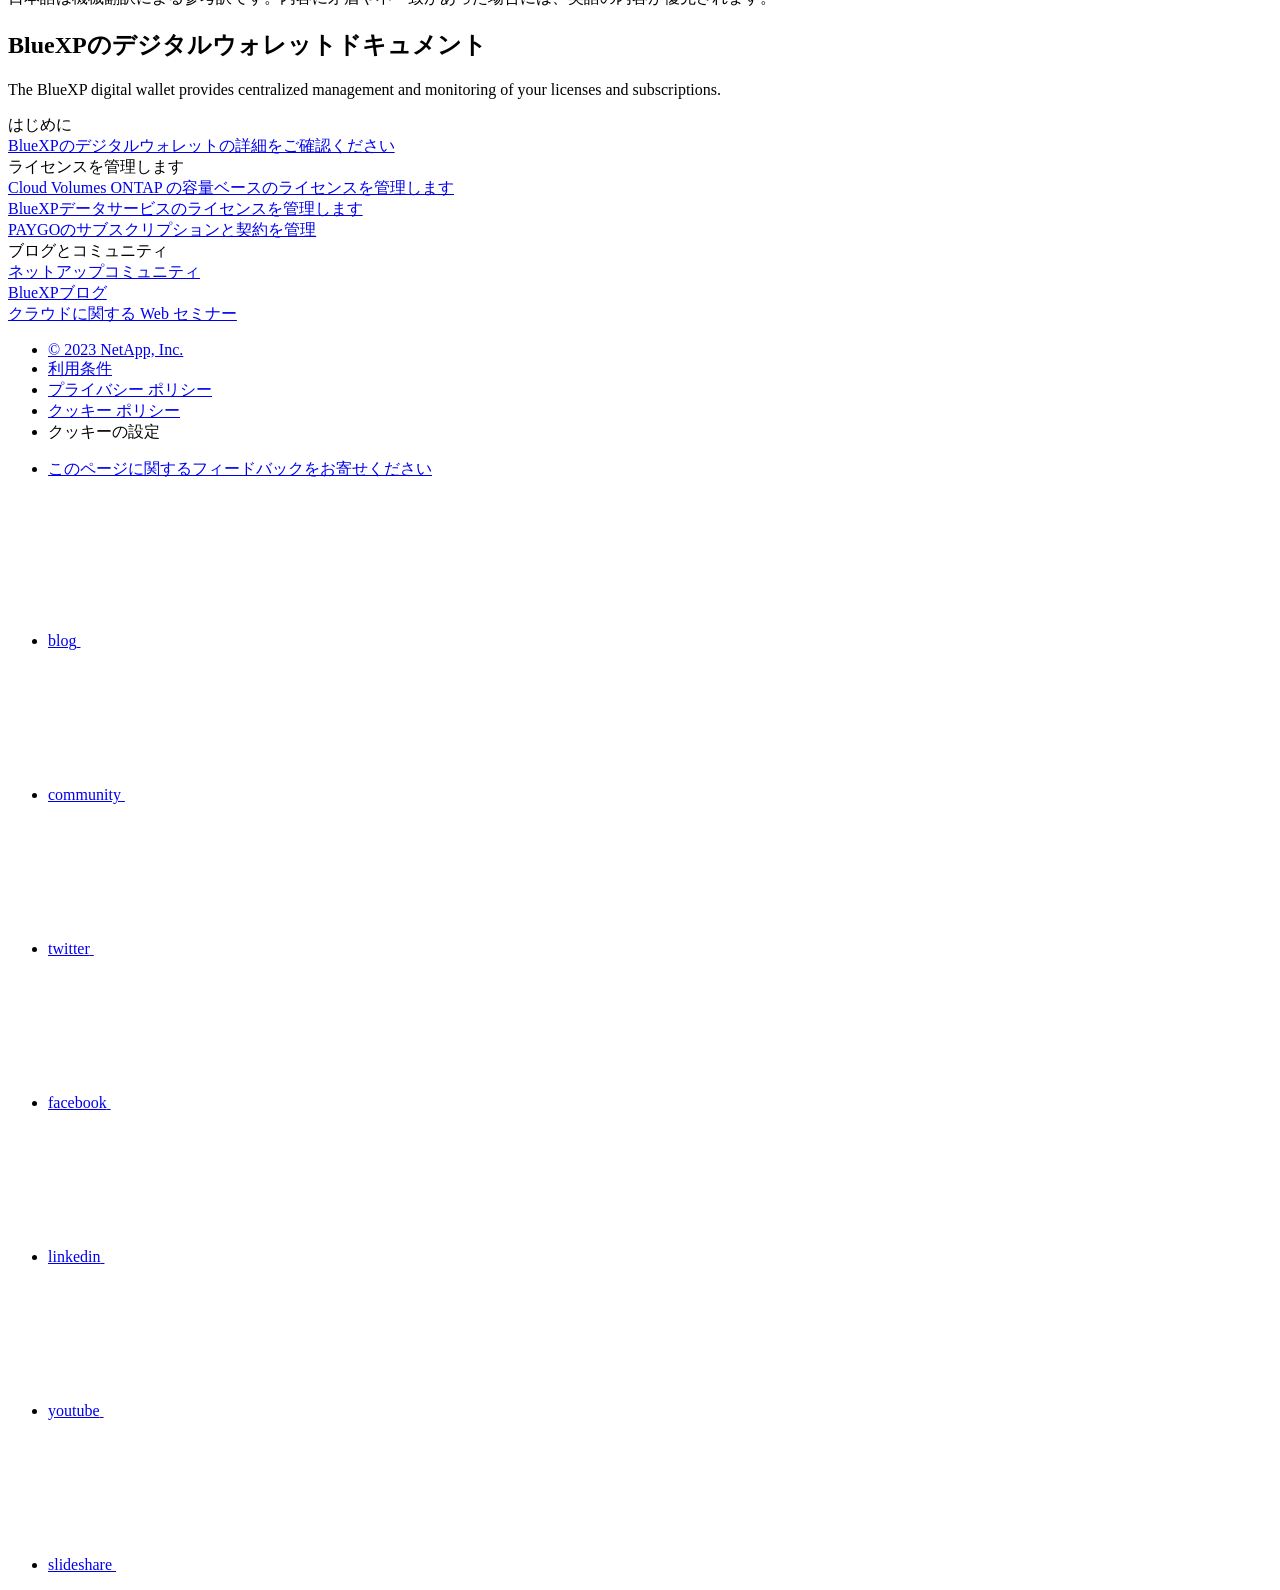
==== commit 5a1a3ffe: "Deploying to gh-pages from  @ 071c0d54c088cdff0791bb5a3b2f011e23778417 🚀" ====
--- a/index.html
+++ b/index.html
@@ -1,12 +1,12 @@
 <!DOCTYPE html>
 <html lang="ja">
   <head class="at-element-marker">
-  <title>BlueXPのデジタルウォレット | NetApp Documentation</title>
+  <title>BlueXPのデジタルウォレットドキュメント | NetApp Documentation</title>
   <meta charset="utf-8">
   <meta http-equiv="x-ua-compatible" content="ie=edge,chrome=1">
   <meta http-equiv="language" content="en">
   <meta name="viewport" content="width=device-width, initial-scale=1">
-  <meta property="og:title" content="BlueXPのデジタルウォレット | NetApp Documentation" />
+  <meta property="og:title" content="BlueXPのデジタルウォレットドキュメント | NetApp Documentation" />
 	<meta property="og:type" content="website" />
 	<meta property="og:url" content="https://docs.netapp.com/ja-jp/bluexp-digital-wallet/index.html" />
 	<meta property="og:description" content="BlueXPのデジタルウォレットでは、ライセンスとサブスクリプションを一元的に管理、監視できます。" />
@@ -176,7 +176,7 @@
   
   <!-- Start Page Toolbar -->
   
-  <div class="page-nav-toolbar"><div class="page-nav-contribute"><a target="_blank" href="https://github.com/NetAppDocs/bluexp-digital-wallet/issues/new?body=Page%3A%20[BlueXPのデジタルウォレット](https://docs.netapp.com/ja-jp/bluexp-digital-wallet/index.html)&template=public-issue-template.md" class="page-nav-contribute-link" role="button"><img src="/ja-jp/bluexp-digital-wallet/images/discuss-sm.svg" alt="" class="github-icon" />ドキュメントの変更をリクエスト</a><a target="_blank" href="https://github.com/NetAppDocs/bluexp-digital-wallet/blob/main/index.adoc" class="page-nav-contribute-link" role="button"><img src="/ja-jp/bluexp-digital-wallet/images/edit-sm.svg" alt="" class="github-icon" />GitHub で編集</a><a target="_blank" href="https://docs.netapp.com/us-en/contribute/" class="page-nav-contribute-link"  ><img src="/ja-jp/bluexp-digital-wallet/images/article-sm.svg" alt="" class="github-icon" />寄稿者向けガイド</a></div>
+  <div class="page-nav-toolbar"><div class="page-nav-contribute"><a target="_blank" href="https://github.com/NetAppDocs/bluexp-digital-wallet/issues/new?body=Page%3A%20[BlueXPのデジタルウォレットドキュメント](https://docs.netapp.com/ja-jp/bluexp-digital-wallet/index.html)&template=public-issue-template.md" class="page-nav-contribute-link" role="button"><img src="/ja-jp/bluexp-digital-wallet/images/discuss-sm.svg" alt="" class="github-icon" />ドキュメントの変更をリクエスト</a><a target="_blank" href="https://github.com/NetAppDocs/bluexp-digital-wallet/blob/main/index.adoc" class="page-nav-contribute-link" role="button"><img src="/ja-jp/bluexp-digital-wallet/images/edit-sm.svg" alt="" class="github-icon" />GitHub で編集</a><a target="_blank" href="https://docs.netapp.com/us-en/contribute/" class="page-nav-contribute-link"  ><img src="/ja-jp/bluexp-digital-wallet/images/article-sm.svg" alt="" class="github-icon" />寄稿者向けガイド</a></div>
     <div class="page-nav-container">
       <nav class="page-nav-fixed">
         <div class="page-nav-title">このページ</div>
@@ -338,7 +338,7 @@
         
         
         
-        <a target="_blank" href="/ja-jp/bluexp-digital-wallet/pdfs/fullsite-sidebar/BlueXPのデジタルウォレット.pdf" >
+        <a target="_blank" href="/ja-jp/bluexp-digital-wallet/pdfs/fullsite-sidebar/BlueXPのデジタルウォレットドキュメント.pdf" >
           <img src="/ja-jp/bluexp-digital-wallet/images/pdf.png" alt="" width="16" height="16"/>このドキュメントサイトのPDF</a>
     <ul class="subfolders" id="pdf-remove" style="display:none;"><li class="active"></li></ul>
   
@@ -683,7 +683,7 @@
             </div>
           </span>
         </div><div class="n-doc__component-detail-heading-wrap">
-          <h1 class="n-doc__component-detail-heading">BlueXPのデジタルウォレット</h1>
+          <h1 class="n-doc__component-detail-heading">BlueXPのデジタルウォレットドキュメント</h1>
         </div>
         <section class="n-band__section">
   <p>The BlueXP digital wallet provides centralized management and monitoring of your licenses and subscriptions.</p>
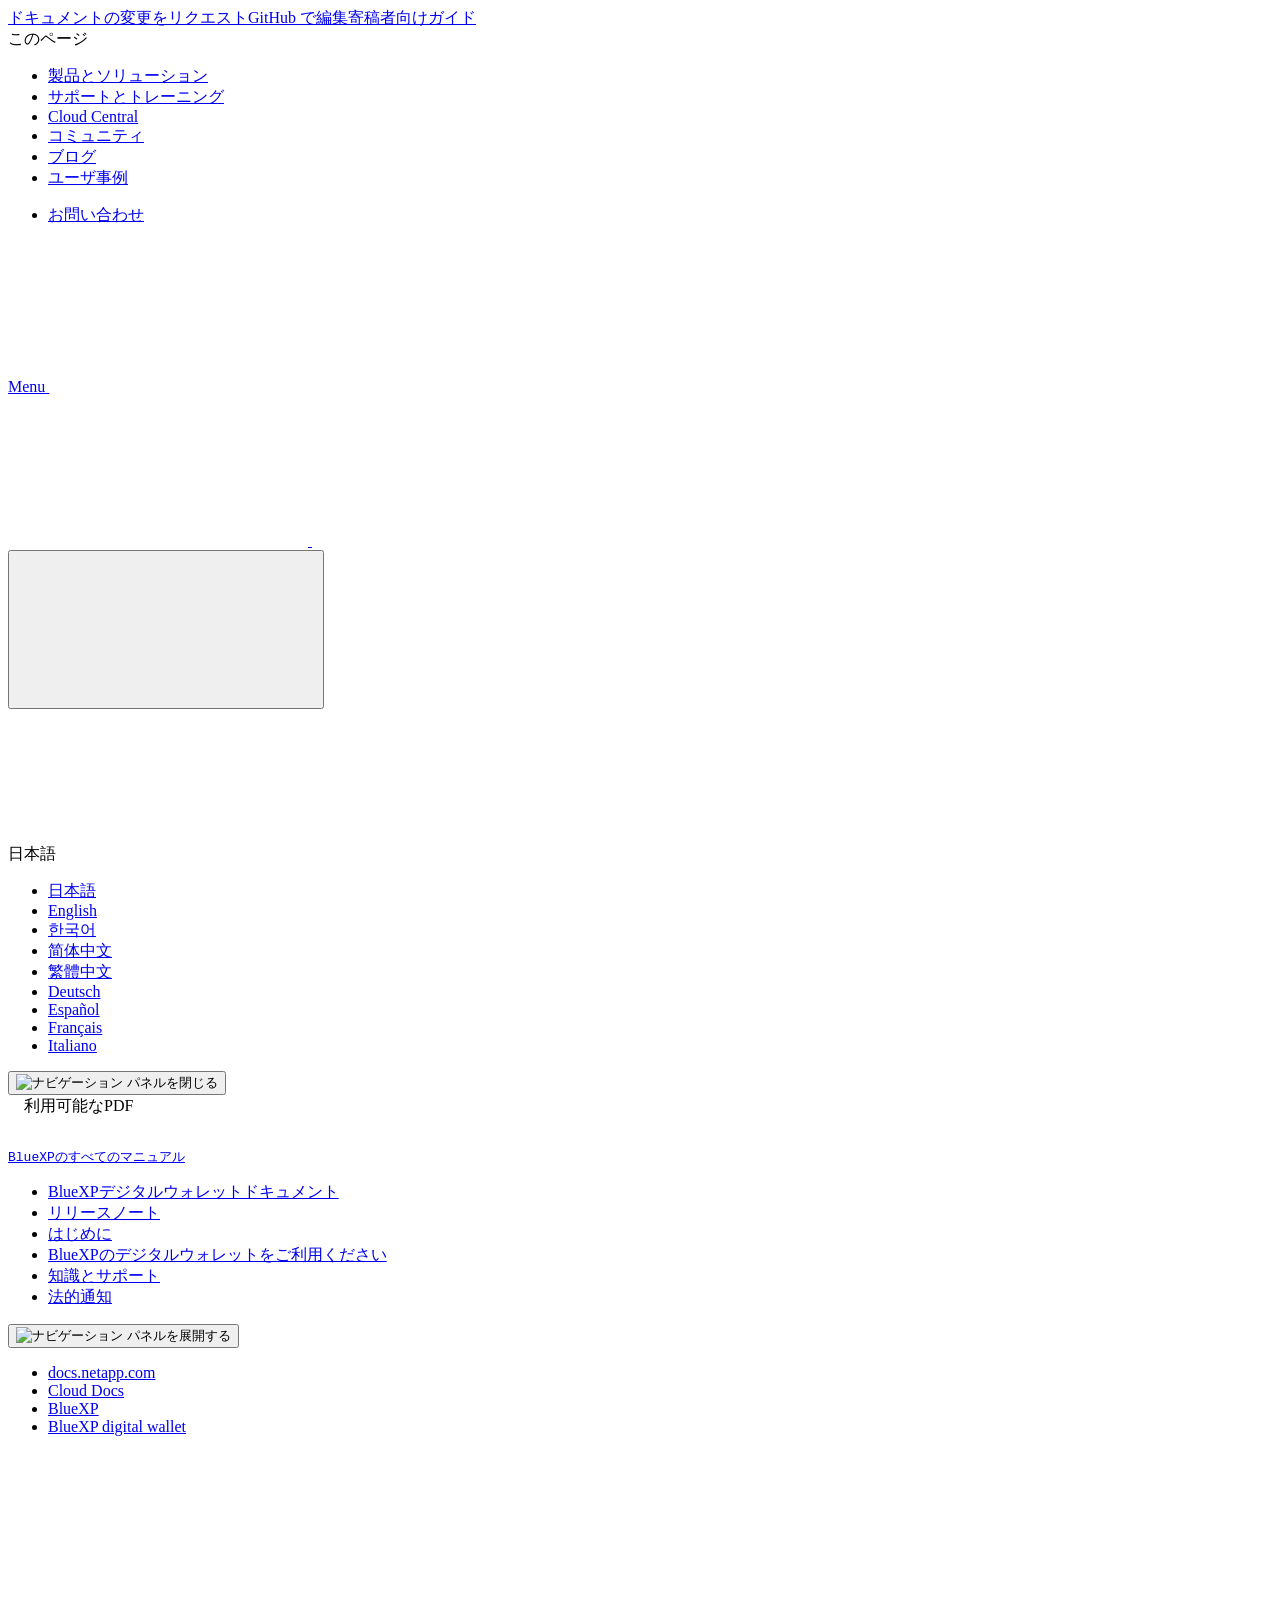
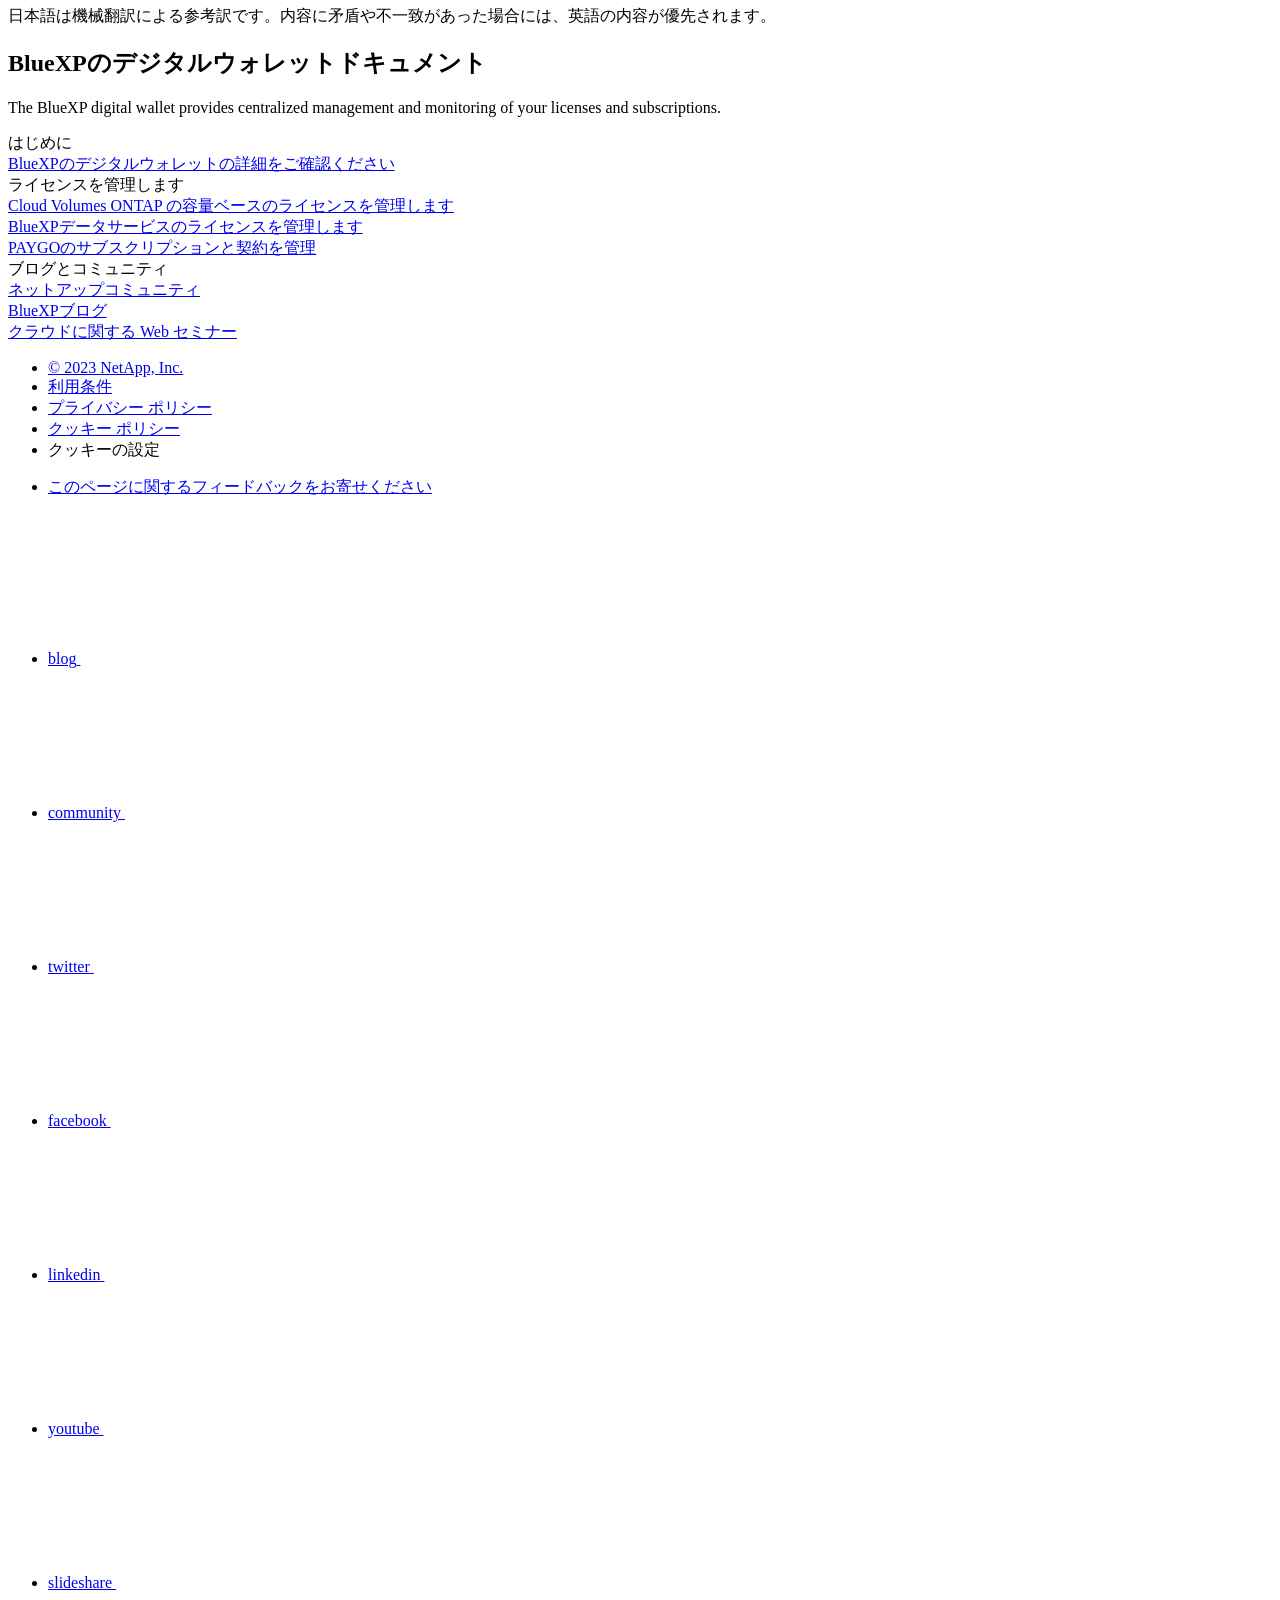
==== commit 36e58dd0: "Built from 09e3dce NetAppDocs/netappdocs-build@ca78a47ec09843a3b6d03b39948ecf4240ae1aae" ====
--- a/index.html
+++ b/index.html
@@ -42,6 +42,7 @@
   <link rel="alternate" hreflang="de" href="https://docs.netapp.com/de-de/bluexp-digital-wallet/" />
   <link rel="alternate" hreflang="es" href="https://docs.netapp.com/es-es/bluexp-digital-wallet/" />
   <link rel="alternate" hreflang="fr" href="https://docs.netapp.com/fr-fr/bluexp-digital-wallet/" />
+  <link rel="alternate" hreflang="it" href="https://docs.netapp.com/it-it/bluexp-digital-wallet/" />
   <link rel='stylesheet' href='/ja-jp/bluexp-digital-wallet/css/na-feature.css' type='text/css'><!-- Top level site integrations --><script>
     function addAdobeLaunch(adobeId) {
       var head = document.getElementsByTagName('head')[0];
@@ -176,7 +177,7 @@
   
   <!-- Start Page Toolbar -->
   
-  <div class="page-nav-toolbar"><div class="page-nav-contribute"><a target="_blank" href="https://github.com/NetAppDocs/bluexp-digital-wallet/issues/new?body=Page%3A%20[BlueXPのデジタルウォレットドキュメント](https://docs.netapp.com/ja-jp/bluexp-digital-wallet/index.html)&template=public-issue-template.md" class="page-nav-contribute-link" role="button"><img src="/ja-jp/bluexp-digital-wallet/images/discuss-sm.svg" alt="" class="github-icon" />ドキュメントの変更をリクエスト</a><a target="_blank" href="https://github.com/NetAppDocs/bluexp-digital-wallet/blob/main/index.adoc" class="page-nav-contribute-link" role="button"><img src="/ja-jp/bluexp-digital-wallet/images/edit-sm.svg" alt="" class="github-icon" />GitHub で編集</a><a target="_blank" href="https://docs.netapp.com/us-en/contribute/" class="page-nav-contribute-link"  ><img src="/ja-jp/bluexp-digital-wallet/images/article-sm.svg" alt="" class="github-icon" />寄稿者向けガイド</a></div>
+  <div class="page-nav-toolbar"><div class="page-nav-contribute"><a target="_blank" href="https://github.com/NetAppDocs/bluexp-digital-wallet.ja-jp/issues/new?template=new-from-page.yml&page-url=https://docs.netapp.com/ja-jp/bluexp-digital-wallet/index.html&page-title=BlueXPのデジタルウォレットドキュメント" class="page-nav-contribute-link" role="button"><img src="/ja-jp/bluexp-digital-wallet/images/discuss-sm.svg" alt="" class="github-icon" />ドキュメントの変更をリクエスト</a><a target="_blank" href="https://github.com/NetAppDocs/bluexp-digital-wallet/blob/main/index.adoc" class="page-nav-contribute-link" role="button"><img src="/ja-jp/bluexp-digital-wallet/images/edit-sm.svg" alt="" class="github-icon" />GitHub で編集</a><a target="_blank" href="https://docs.netapp.com/us-en/contribute/" class="page-nav-contribute-link"  ><img src="/ja-jp/bluexp-digital-wallet/images/article-sm.svg" alt="" class="github-icon" />寄稿者向けガイド</a></div>
     <div class="page-nav-container">
       <nav class="page-nav-fixed">
         <div class="page-nav-title">このページ</div>
@@ -269,8 +270,8 @@
           data-did-you-mean="{suggestion} を検索"
           data-no-results-found-did-you-mean="{query} に該当する結果はありません。{suggestion} の間違いではありませんか?"
           data-results-found="{hitCount} 件見つかりました"
-          data-error-message="We're sorry, an issue occurred when fetching your results. Please try again."
-          data-error-reset="Reset Search"
+          data-error-message="検索結果の取得中に問題が発生しました。もう一度お試しください。"
+          data-error-reset="検索をリセット"
           data-sk-es-pf-indexes=""
           data-flavor=""></div>
           <button class="n-property-bar__search-toggle-button" type="button">
@@ -311,8 +312,11 @@
           <a href="https://docs.netapp.com/es-es/bluexp-digital-wallet/index.html" target="_self"><span translate="no" class="notranslate">Español</span></a>
         </li><li>
           <a href="https://docs.netapp.com/fr-fr/bluexp-digital-wallet/index.html" target="_self"><span translate="no" class="notranslate">Français</span></a>
+        </li><li>
+          <a href="https://docs.netapp.com/it-it/bluexp-digital-wallet/index.html" target="_self"><span translate="no" class="notranslate">Italiano</span></a>
         </li></ul>
-    </div><!-- End Language Selector -->
+    </div>
+    <!-- End Language Selector -->
 
     <div class="n-property-bar__cta"></div>
   </div>
@@ -574,11 +578,11 @@
         PAYGOのサブスクリプションと契約を管理
       </a></li><li 
       data-pdf-exists="true" 
-      data-pdf-filename="Keystone Flexサブスクリプションの管理"
+      data-pdf-filename="Keystoneサブスクリプションサービスを管理する"
       data-li-level="2#" 
       class=" "
     ><a class="na-navbar-padding" href="/ja-jp/bluexp-digital-wallet/task-manage-keystone.html">
-        Keystone Flexサブスクリプションの管理
+        Keystoneサブスクリプションサービスを管理する
       </a></li><li 
       data-pdf-exists="true" 
       data-pdf-filename="オンプレミスのONTAP クラスタのライセンスを管理します"
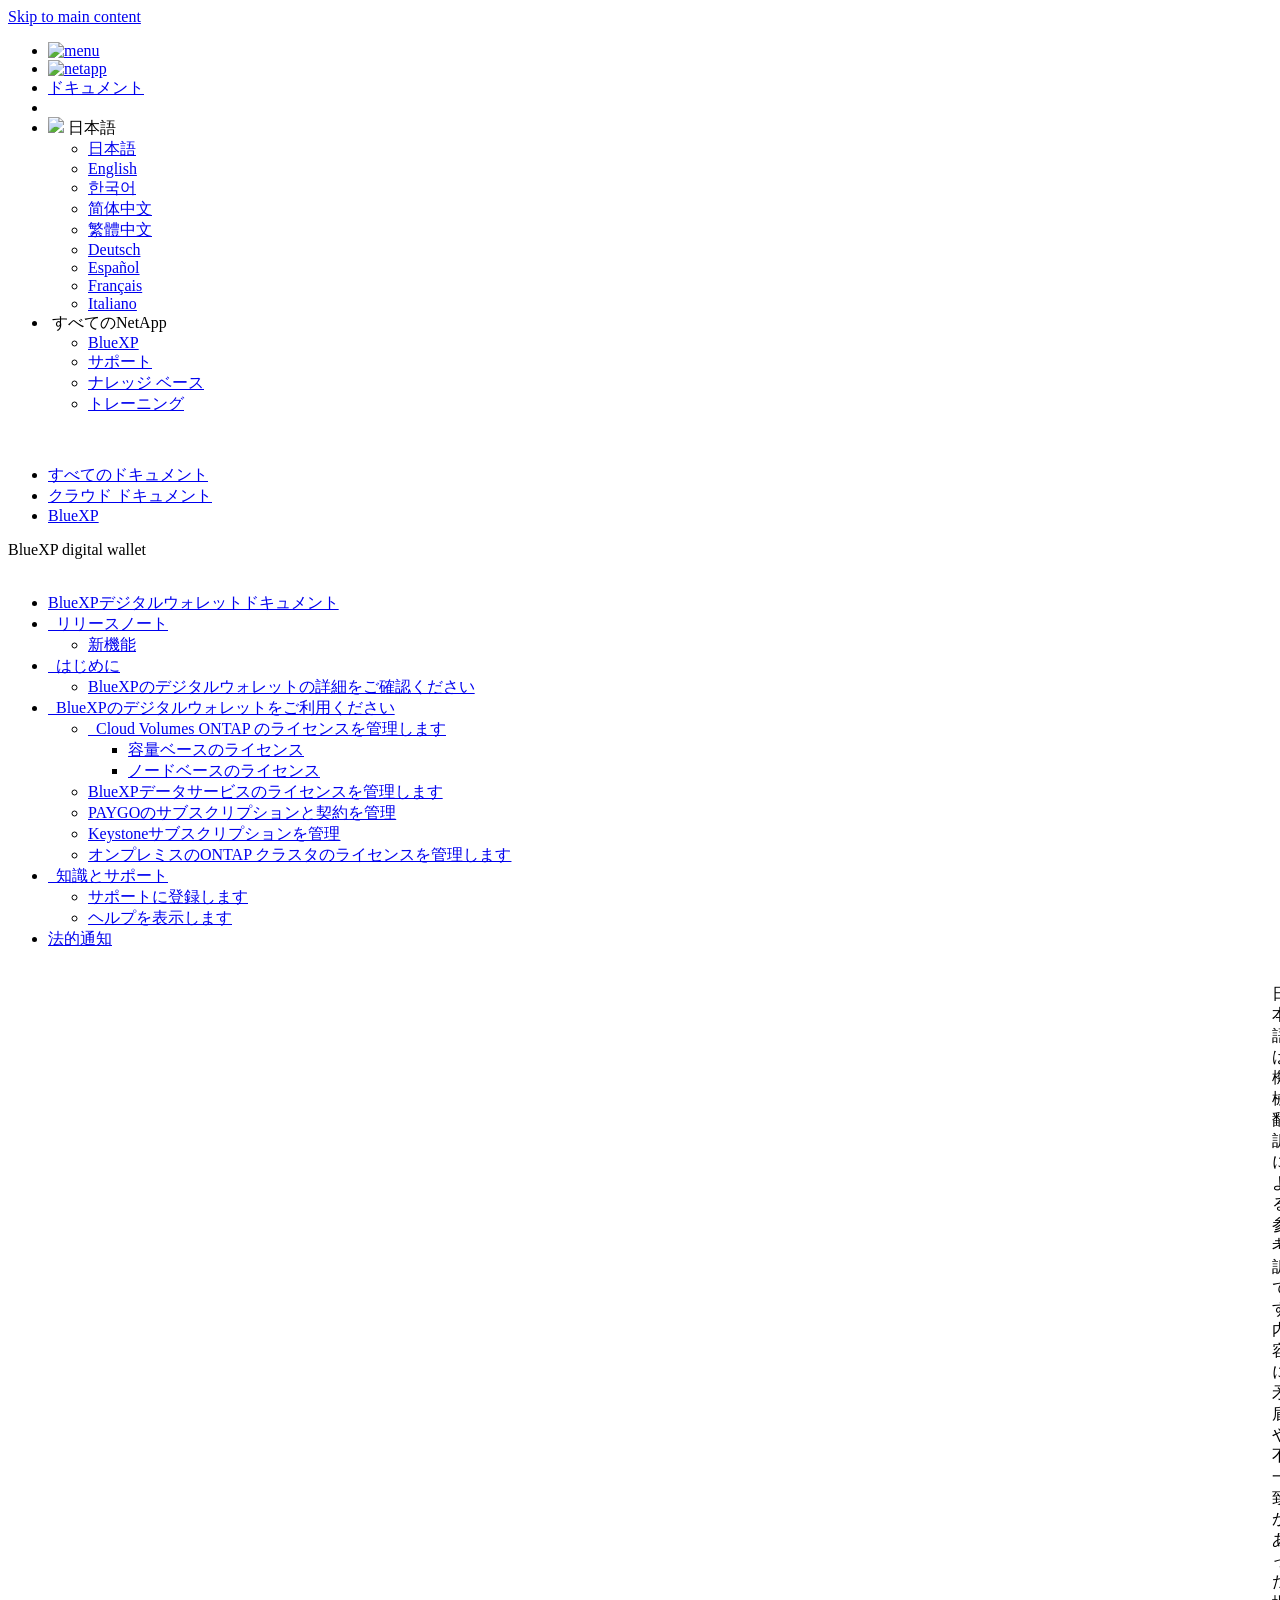
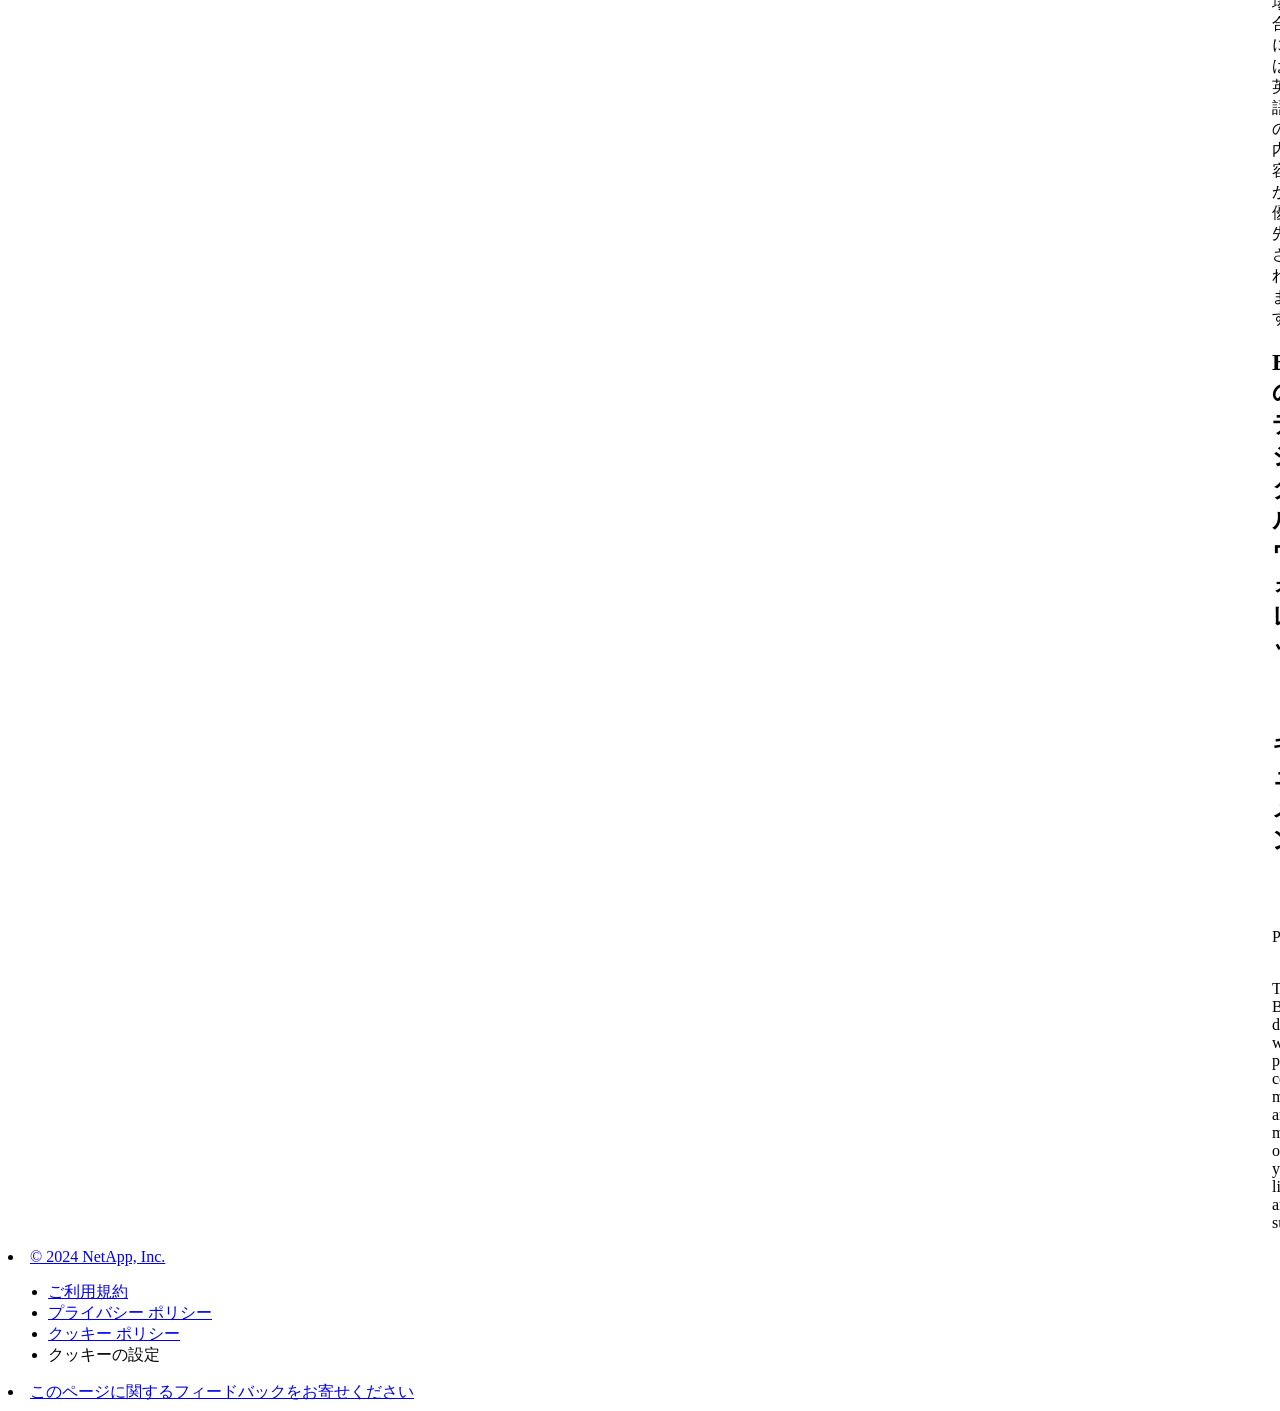
==== commit 5d986dbd: "Built from 4f8fc67 NetAppDocs/netappdocs-build@b78b65c3d71277b9e246d7046c70cc524d041651" ====
--- a/index.html
+++ b/index.html
@@ -22,15 +22,13 @@
 
   <!-- RSS Feed --><link rel="alternate" type="application/rss+xml" title="NetApp Documentation" href="/ja-jp/bluexp-digital-wallet/feed.xml"><!-- CSS Definitions: NetApp CSS should be defined after generic css -->
 
-  <!-- Elastic Search -->
-  <link rel="stylesheet" href="//cdn.jsdelivr.net/searchkit/0.10.0/theme.css">
 
   <!-- Combined CSS -->
-  <link rel="stylesheet" type="text/css" href="/ja-jp/bluexp-digital-wallet/css/netappdocs.css">
-
-  
-  <link rel="stylesheet" href="/ja-jp/bluexp-digital-wallet/css/landing-page.css" type="text/css">
-  <link rel="stylesheet" href="/ja-jp/bluexp-digital-wallet/css/tabbed-blocks.css" type="text/css">
+  <link rel="stylesheet" type="text/css" href="/ja-jp/bluexp-digital-wallet/css/ie-netappdocs.css">
+
+  
+  <link rel="stylesheet" href="/ja-jp/bluexp-digital-wallet/css/ie-landing-page.css" type="text/css">
+  <link rel="stylesheet" href="/ja-jp/bluexp-digital-wallet/css/ie-tabbed-blocks.css" type="text/css">
   <!-- Canonical url -->
   <link rel="canonical" href="https://docs.netapp.com/ja-jp/bluexp-digital-wallet/" />
   <link rel="alternate" hreflang="x-default" href="https://docs.netapp.com/us-en/bluexp-digital-wallet/" />
@@ -43,114 +41,48 @@
   <link rel="alternate" hreflang="es" href="https://docs.netapp.com/es-es/bluexp-digital-wallet/" />
   <link rel="alternate" hreflang="fr" href="https://docs.netapp.com/fr-fr/bluexp-digital-wallet/" />
   <link rel="alternate" hreflang="it" href="https://docs.netapp.com/it-it/bluexp-digital-wallet/" />
-  <link rel='stylesheet' href='/ja-jp/bluexp-digital-wallet/css/na-feature.css' type='text/css'><!-- Top level site integrations --><script>
-    function addAdobeLaunch(adobeId) {
-      var head = document.getElementsByTagName('head')[0];
-      var adobe = document.createElement("script");
-      adobe.type = "text/plain";
-      adobe.className = "optanon-category-C0002";
-      adobe.src = "//assets.adobedtm.com/60287eadf1ee/c284da483c83/"+adobeId+".min.js";
-      head.appendChild(adobe);
-    }
-
-    function addGoogleAnalytics(gtagId) {
-      var google = document.createElement("script");
-      google.type = "text/plain";
-      google.className = "optanon-category-C0002";
-      google.src = "https://www.googletagmanager.com/gtag/js?id="+gtagId;
-      var head = document.getElementsByTagName('head')[0];
-      head.appendChild(google);
-
-      window.dataLayer = window.dataLayer || [];
-      function gtag(){dataLayer.push(arguments);}
-      gtag('js', new Date());
-      gtag('config', gtagId);
-    }
-
-    function addConsent(consentId) {
-      var head = document.getElementsByTagName('head')[0];
-      var onetrustConsent = document.createElement("script");
-      onetrustConsent.type = "text/javascript";
-      onetrustConsent.src = "https://cdn.cookielaw.org/consent/"+consentId+"/OtAutoBlock.js";
-      head.appendChild(onetrustConsent);
-
-      var onetrustScript = document.createElement("script");
-      onetrustScript.type = "text/javascript";
-      onetrustScript.src = "https://cdn.cookielaw.org/scripttemplates/otSDKStub.js";
-      onetrustScript.charset = "UTF-8";
-      onetrustScript.dataset.documentLanguage = "true";
-      onetrustScript.dataset.domainScript = consentId;
-      head.appendChild(onetrustScript);
-    }addConsent("72570c5c-fe30-465f-b0e0-b77f7fb4ae34");
-    addAdobeLaunch("launch-e9ff3acac59f");
-    addGoogleAnalytics("UA-81697994-3");function OptanonWrapper() { }
+  <!-- Top level site integrations -->
+<script type="text/javascript" src="https://cdn.cookielaw.org/consent/72570c5c-fe30-465f-b0e0-b77f7fb4ae34/OtAutoBlock.js"></script>
+    <script type="text/javascript" src="https://cdn.cookielaw.org/scripttemplates/otSDKStub.js" charset="UTF-8" data-document-language="true" data-domain-script="72570c5c-fe30-465f-b0e0-b77f7fb4ae34"></script>
+    <script type="text/javascript">function OptanonWrapper() { }</script>
+    <script type="text/plain" class="optanon-category-C0002" src="https://assets.adobedtm.com/60287eadf1ee/c284da483c83/launch-e9ff3acac59f.min.js"></script>
+    <script class="optanon-category-C0001">(function(w,d,s,l,i){w[l]=w[l]||[];w[l].push({'gtm.start':
+        new Date().getTime(),event:'gtm.js'});var f=d.getElementsByTagName(s)[0],
+        j=d.createElement(s),dl=l!='dataLayer'?'&l='+l:'';j.setAttributeNode(d.createAttribute('data-ot-ignore'));j.setAttribute('class','optanon-category-C0001');j.async=true;
+        j.src='https://www.googletagmanager.com/gtm.js?id='+i+dl+'';f.parentNode.insertBefore(j,f);
+        })(window,document,'script','dataLayer','GTM-MD73T9M');</script>
+
+  <script src="https://cdnjs.cloudflare.com/ajax/libs/jquery/2.1.4/jquery.min.js"></script>
+  
+  <script>
+    $(document).ready(function() {
+      const MASTHEAD_OFFSET = 65;
+      const SECTIONS = $("main h2, main h3");
+      // PAGE NAV - Init
+      if (SECTIONS.length == 0) {
+        // remove if there is no elements
+        /*
+        $("#ie-right-navbar").remove();
+        $("#ie-right-navbar-collapse").remove();
+        */
+      } else {
+        $(".page-nav-title").css('display', 'block');
+        for (var i = 0; i < SECTIONS.length; i++) {
+          var sectionId = $(SECTIONS[i]).attr('id');
+          var sectionName = $(SECTIONS[i]).text();
+          var subClass = $(SECTIONS[i]).is("h3") ? ' page-nav__sublink' : '';
+          $("#page-menu").append('<li class="page-nav-item"><a href="#' + sectionId + '" class="page-nav__link' + subClass + '">' + sectionName + '</a></li>');
+        }
+      }
+    });
   </script>
-  <script src="https://cdnjs.cloudflare.com/ajax/libs/jquery/2.1.4/jquery.min.js"></script>
+  
   <script src="https://cdnjs.cloudflare.com/ajax/libs/jquery-cookie/1.4.1/jquery.cookie.min.js"></script>
 
   <!-- Used for Product Family Page Sidebar Visibility --><!-- Used to import Promise for IE. Required for SearchKit -->
-  <script src="https://cdnjs.cloudflare.com/ajax/libs/bluebird/3.3.5/bluebird.min.js"></script><script src='/ja-jp/bluexp-digital-wallet/js/na-search.js'></script><script src='/ja-jp/bluexp-digital-wallet/js/na-pagenav.js'></script><script src='/ja-jp/bluexp-digital-wallet/js/na-utility.js'></script>
- <!--  
-  <link rel='stylesheet' href='/ja-jp/bluexp-digital-wallet/css/prism.css' type='text/css'>
-  <link rel='stylesheet' href='/ja-jp/bluexp-digital-wallet/css/prism-netapp.css' type='text/css'>
- -->
-
-  <!-- <script src='/ja-jp/bluexp-digital-wallet/js/na-utility.js'></script> -->
-  <script src='/ja-jp/bluexp-digital-wallet/js/clouddocs.js'></script>
-  <script src='/ja-jp/bluexp-digital-wallet/js/jquery.navgoco.min.js'></script>
-  <script src="https://maxcdn.bootstrapcdn.com/bootstrap/3.3.7/js/bootstrap.min.js" integrity="sha384-Tc5IQib027qvyjSMfHjOMaLkfuWVxZxUPnCJA7l2mCWNIpG9mGCD8wGNIcPD7Txa" crossorigin="anonymous"></script>
-  <!-- <script src='/ja-jp/bluexp-digital-wallet/js/toc.js'></script> -->
-  <!-- <script src='/ja-jp/bluexp-digital-wallet/js/customscripts.js'></script> --><script>
-      $(document).ready(function() {
-          
-          var collapseOnInit = true;
-          
-
-          var navSettings = {
-              "caretHtml": '',
-              "accordion": collapseOnInit,
-              "openClass": 'active', // open
-              "save": false, // leave false or nav highlighting doesn't work right
-              "cookie": {
-                  "name": 'navgoco',
-                  "expires": false,
-                  "path": '/'
-              },
-              "slide": {
-                  "duration": 400,
-                  "easing": 'swing'
-              }
-          };
-
-          // Initialize navgoco with default options
-          $("#mysidebar").navgoco(navSettings);
-          
-
-          $("#collapseAll").click(function(e) {
-              e.preventDefault();
-              $("#mysidebar").navgoco('toggle', false);
-          });
-
-          $("#expandAll").click(function(e) {
-              e.preventDefault();
-              $("#mysidebar").navgoco('toggle', true);
-          });
-
-          $(".sidebar-nav-container").on("scroll", function() {
-            $.cookie("sidebarScroll", $(".sidebar-nav-container").scrollTop(), {
-              path    : "/ja-jp/bluexp-digital-wallet"  
-            });
-          });
-          $(function() {
-            if ($.cookie("sidebarScroll")) {
-              $(".sidebar-nav-container").scrollTop($.cookie("sidebarScroll"));
-            }
-          });
-
-      });
-
-  </script>
-  <script>
+  <script src="https://cdnjs.cloudflare.com/ajax/libs/bluebird/3.3.5/bluebird.min.js"></script><script src='/ja-jp/bluexp-digital-wallet/js/na-search.js'></script><script src='/ja-jp/bluexp-digital-wallet/js/ie-clouddocs.js'></script>
+  <script src="https://maxcdn.bootstrapcdn.com/bootstrap/3.3.7/js/bootstrap.min.js" integrity="sha384-Tc5IQib027qvyjSMfHjOMaLkfuWVxZxUPnCJA7l2mCWNIpG9mGCD8wGNIcPD7Txa" crossorigin="anonymous"></script><script>
+    /*
       $(document).ready(function() {
           $("#tg-sb-link").click(function() {
               $("#tg-sb-sidebar").toggle();
@@ -160,194 +92,565 @@
               $("#tg-sb-icon").toggleClass('fa-toggle-off');
           });
       });
+      */
   </script>
   <script src='/ja-jp/bluexp-digital-wallet/js/custom-dropdown.js'></script>
   <script src='/ja-jp/bluexp-digital-wallet/js/FileSaver.min.js'></script>
   <script src='/ja-jp/bluexp-digital-wallet/js/jszip-utils.min.js'></script>
-  <script src='/ja-jp/bluexp-digital-wallet/js/jszip.min.js'></script>
-  <!-- <script src='/ja-jp/bluexp-digital-wallet/js/pdf-ux.js'></script> -->
-</head>
+  <script src='/ja-jp/bluexp-digital-wallet/js/jszip.min.js'></script><script src='/ja-jp/bluexp-digital-wallet/js/ie-pdf-ux.js'></script></head>
 
 
   <body class role="document" data-flavor="">
-    <div id="page" class="n-off-canvas-menu">
-      <div class="n-off-canvas-menu__menu"><!--TODO: Add offcanvas code --></div>
-      <div class="n-off-canvas-menu__content-wrap">
-        <header class="site-header" id="banner">
-  
-  <!-- Start Page Toolbar -->
-  
-  <div class="page-nav-toolbar"><div class="page-nav-contribute"><a target="_blank" href="https://github.com/NetAppDocs/bluexp-digital-wallet.ja-jp/issues/new?template=new-from-page.yml&page-url=https://docs.netapp.com/ja-jp/bluexp-digital-wallet/index.html&page-title=BlueXPのデジタルウォレットドキュメント" class="page-nav-contribute-link" role="button"><img src="/ja-jp/bluexp-digital-wallet/images/discuss-sm.svg" alt="" class="github-icon" />ドキュメントの変更をリクエスト</a><a target="_blank" href="https://github.com/NetAppDocs/bluexp-digital-wallet/blob/main/index.adoc" class="page-nav-contribute-link" role="button"><img src="/ja-jp/bluexp-digital-wallet/images/edit-sm.svg" alt="" class="github-icon" />GitHub で編集</a><a target="_blank" href="https://docs.netapp.com/us-en/contribute/" class="page-nav-contribute-link"  ><img src="/ja-jp/bluexp-digital-wallet/images/article-sm.svg" alt="" class="github-icon" />寄稿者向けガイド</a></div>
-    <div class="page-nav-container">
-      <nav class="page-nav-fixed">
-        <div class="page-nav-title">このページ</div>
-        <div class="page-nav-links">
-          <ul class="page-nav-inner" id="page-menu"></ul>
-        </div>
-      </nav>
-    </div>
-  </div>
-  
-  
-  <!-- Start top_hat -->
-  <div class="n-top-hat">
-    <div class="n-container">
-      <div class="n-top-hat__cross-property-nav">
-        <ul class="n-top-hat__list">
-          <li class="n-top-hat__list-item">
-            <a href="https://www.netapp.com/products-a-z/" class="n-top-hat__link">製品とソリューション</a>
-          </li>
-          <li class="n-top-hat__list-item">
-            <a href="https://www.netapp.com/support-and-training/netapp-university/" class="n-top-hat__link">サポートとトレーニング</a>
-          </li>
-          <li class="n-top-hat__list-item">
-            <a href="https://cloud.netapp.com" class="n-top-hat__link">Cloud Central</a>
-          </li>
-          <li class="n-top-hat__list-item">
-            <a href="https://community.netapp.com/" class="n-top-hat__link">コミュニティ</a>
-          </li>
-          <li class="n-top-hat__list-item">
-            <a href="https://blog.netapp.com/" class="n-top-hat__link">ブログ</a>
-          </li>
-          <li class="n-top-hat__list-item">
-            <a href="https://customers.netapp.com/en/" class="n-top-hat__link">ユーザ事例</a>
-          </li>
-        </ul>
-      </div>
-      <div class="n-top-hat__utils">
-        <ul class="n-top-hat__list">
-          <li class="n-top-hat__list-item">
-            <a href="https://www.netapp.com/company/contact-us/" target="_self" class="n-top-hat__link" data-ntap-ui="contact-us">お問い合わせ</a>
-          </li>
-        </ul>
-      </div>
-    </div>
-  </div>
-  <!-- End top_hat -->
-
-  <!-- Start property bar -->
-  <style>
-    .n-property-navigation-bar__menus--desktop-experience .n-menu--mega__default-content__heading span {
-    color: #34B0FF;
-    }
-  </style>
-  <div class="n-property-bar " data-ntap-ui="sticky-nav">
-    <div class="n-property-bar__inner-wrap">
-      <div class="n-property-bar__menu-toggle">
-        <a href="#" class="n-property-bar__menu-toggle-link">
-          <span class="n-property-bar__menu-toggle-text">Menu</span>
-          <svg class="n-icon-bars n-property-bar__menu-toggle-icon" aria-labelledby="title">
-            <title>bars</title>
-            <use xlink:href="/ja-jp/bluexp-digital-wallet/images/sprite.svg#bars"></use>
-          </svg>
-        </a>
-      </div>
-      <div class="n-property-bar__property-mark ">
-        <a href="https://www.netapp.com" class="n-property-bar__property-link">
-          <div class="n-property-bar__logo">
-            <svg class="n-icon-netapp-mark n-icon-netapp-mark n-property-bar__netapp-mark-icon" aria-labelledby="title">
-              <title>netapp-mark</title>
-              <use xlink:href="/ja-jp/bluexp-digital-wallet/images/sprite.svg#netapp-mark"></use>
-            </svg>
-            <svg class="n-icon-netapp-logo n-property-bar__logo-svg" aria-labelledby="title">
-              <title>netapp-logo</title>
-              <use xlink:href="/ja-jp/bluexp-digital-wallet/images/sprite.svg#netapp-logo"></use>
-            </svg>
-          </div>
-        </a>
-      </div>
-
-      
-      
-      
-      <div class="search-property-bar">
-        <div id="search-demo-container" class="searchbox n-property-bar__search">
-          <div id="react-search" 
-          data-search-html="/ja-jp/bluexp-digital-wallet/search.html"
-          data-type="widget" 
-          data-placeholder="ドキュメントを検索"
-          data-no-results-found="{query}に該当する結果はありません"
-          data-did-you-mean="{suggestion} を検索"
-          data-no-results-found-did-you-mean="{query} に該当する結果はありません。{suggestion} の間違いではありませんか?"
-          data-results-found="{hitCount} 件見つかりました"
-          data-error-message="検索結果の取得中に問題が発生しました。もう一度お試しください。"
-          data-error-reset="検索をリセット"
-          data-sk-es-pf-indexes=""
-          data-flavor=""></div>
-          <button class="n-property-bar__search-toggle-button" type="button">
-            <svg class="n-icon-search n-property-bar__search-toggle-button-icon" aria-labelledby="title">
-              <title>search</title>
-              <use xmlns:xlink="http://www.w3.org/1999/xlink" xlink:href="/ja-jp/bluexp-digital-wallet/images/sprite.svg#search"></use>
-            </svg>
-          </button>
-        </div>
-      </div>
-      
-    </div>
-  </div>
-  <div class="n-property-bar__toolbar">
-    <!-- Start Language Selector --><div id="language-dropdown" class="custom-dropdown custom-dropdown-lang">
-      <div class="custom-dropdown-select custom-dropdown-select-lang">
-      <span class="lang-name">日本語</span>
-          <svg class="n-globe__icon" aria-labelledby="title">
-            <title>globe</title>
-            <use xmlns:xlink="http://www.w3.org/1999/xlink" xlink:href="/ja-jp/bluexp-digital-wallet/images/sprite.svg#globe"></use>
-          </svg>
-        </button>
-      </div>
-
-      <ul class="custom-dropdown-menu"><li>
-          <a href="https://docs.netapp.com/ja-jp/bluexp-digital-wallet/index.html" target="_self"><span translate="no" class="notranslate">日本語</span></a>
-        </li><li>
-          <a href="https://docs.netapp.com/us-en/bluexp-digital-wallet/index.html" target="_self"><span translate="no" class="notranslate">English</span></a>
-        </li><li>
-          <a href="https://docs.netapp.com/ko-kr/bluexp-digital-wallet/index.html" target="_self"><span translate="no" class="notranslate">한국어</span></a>
-        </li><li>
-          <a href="https://docs.netapp.com/zh-cn/bluexp-digital-wallet/index.html" target="_self"><span translate="no" class="notranslate">简体中文</span></a>
-        </li><li>
-          <a href="https://docs.netapp.com/zh-tw/bluexp-digital-wallet/index.html" target="_self"><span translate="no" class="notranslate">繁體中文</span></a>
-        </li><li>
-          <a href="https://docs.netapp.com/de-de/bluexp-digital-wallet/index.html" target="_self"><span translate="no" class="notranslate">Deutsch</span></a>
-        </li><li>
-          <a href="https://docs.netapp.com/es-es/bluexp-digital-wallet/index.html" target="_self"><span translate="no" class="notranslate">Español</span></a>
-        </li><li>
-          <a href="https://docs.netapp.com/fr-fr/bluexp-digital-wallet/index.html" target="_self"><span translate="no" class="notranslate">Français</span></a>
-        </li><li>
-          <a href="https://docs.netapp.com/it-it/bluexp-digital-wallet/index.html" target="_self"><span translate="no" class="notranslate">Italiano</span></a>
-        </li></ul>
-    </div>
-    <!-- End Language Selector -->
-
-    <div class="n-property-bar__cta"></div>
-  </div>
-  <!-- End property bar -->
-</header>
-
+    <div class="skip-to-main">
+      <a href="#main" >Skip to main content</a>
+    </div><noscript><iframe src="https://www.googletagmanager.com/ns.html?id=GTM-MD73T9M"
+      height="0" width="0" style="display:none;visibility:hidden"></iframe></noscript><div id="page" class="">
+      <div id="ie-phone-menu" class=""></div>
+      <div id="ie-content-wrap" class="">
+        <nav id="ie-new-header">
+    <ul>
+        <li id="ie-phone-menu-button">
+            <a href="#">
+                <image id="" src="/ja-jp/bluexp-digital-wallet/images/hamburger.svg" alt="menu" />
+            </a>
+        </li>
+
+        <li>
+            <a href="https://www.netapp.com/ja/">
+                <image id="ie-header-logo" src="/ja-jp/bluexp-digital-wallet/images/netapp_logo.svg" alt="netapp" />
+            </a>
+        </li>
+        <li id="ie-header-docs">
+            <a href="https://www.netapp.com/ja/support-and-training/documentation/">ドキュメント</a>
+        </li>
+
+        <!-- Empty container to push header left with or without lang selector -->
+        <li id="empty-container" style="margin-left: auto">
+        </li>
+        <!-- Start Language Selector --><li id="ie-language-dropdown">
+            <div id="language-dropdown" class="custom-dropdown custom-dropdown-lang">
+                <div class="custom-dropdown-select custom-dropdown-select-lang">
+                    <img src="/ja-jp/bluexp-digital-wallet/images/language_white_24dp.svg" class="n-globe__icon" />
+                    <span class="lang-name">日本語</span>
+                    <img src="/ja-jp/bluexp-digital-wallet/images/dropdown-arrow.svg" alt="" class="custom-icon chevrondown header invisible" />
+                    <img src="/ja-jp/bluexp-digital-wallet/images/dropdown-arrow.svg" alt="" class="custom-icon chevronup header" />
+                    </button>
+                </div>
+
+                <ul class="custom-dropdown-menu"><li>
+                        <a href="https://docs.netapp.com/ja-jp/bluexp-digital-wallet/index.html"
+                            target="_self"><span translate="no" class="notranslate">日本語</span></a>
+                    </li><li>
+                        <a href="https://docs.netapp.com/us-en/bluexp-digital-wallet/index.html"
+                            target="_self"><span translate="no" class="notranslate">English</span></a>
+                    </li><li>
+                        <a href="https://docs.netapp.com/ko-kr/bluexp-digital-wallet/index.html"
+                            target="_self"><span translate="no" class="notranslate">한국어</span></a>
+                    </li><li>
+                        <a href="https://docs.netapp.com/zh-cn/bluexp-digital-wallet/index.html"
+                            target="_self"><span translate="no" class="notranslate">简体中文</span></a>
+                    </li><li>
+                        <a href="https://docs.netapp.com/zh-tw/bluexp-digital-wallet/index.html"
+                            target="_self"><span translate="no" class="notranslate">繁體中文</span></a>
+                    </li><li>
+                        <a href="https://docs.netapp.com/de-de/bluexp-digital-wallet/index.html"
+                            target="_self"><span translate="no" class="notranslate">Deutsch</span></a>
+                    </li><li>
+                        <a href="https://docs.netapp.com/es-es/bluexp-digital-wallet/index.html"
+                            target="_self"><span translate="no" class="notranslate">Español</span></a>
+                    </li><li>
+                        <a href="https://docs.netapp.com/fr-fr/bluexp-digital-wallet/index.html"
+                            target="_self"><span translate="no" class="notranslate">Français</span></a>
+                    </li><li>
+                        <a href="https://docs.netapp.com/it-it/bluexp-digital-wallet/index.html"
+                            target="_self"><span translate="no" class="notranslate">Italiano</span></a>
+                    </li></ul>
+            </div>
+            </li>
+        <!-- End Language Selector -->
+
+
+        <li id="ie-allnetapp">
+            <div id="allnetapp-dropdown" class="custom-dropdown custom-dropdown-allnetapp">
+                <div class="custom-dropdown-select custom-dropdown-select-allnetapp">
+                    <img src="/ja-jp/bluexp-digital-wallet/images/apps_white_24dp.svg" alt="" class="allnetapp-icon" />
+                    <span class="allnetapp-name">すべてのNetApp</span>
+                    <img src="/ja-jp/bluexp-digital-wallet/images/dropdown-arrow.svg" alt="" class="custom-icon chevrondown header invisible" />
+                    <img src="/ja-jp/bluexp-digital-wallet/images/dropdown-arrow.svg" alt="" class="custom-icon chevronup header" />
+                    </button>
+                </div>
+
+                <ul class="custom-dropdown-menu allnetapp-dropdown">
+                    <li>
+                        <a href="https://bluexp.netapp.com/ja/"
+                            target="_self"><span translate="no" class="notranslate">BlueXP</span></a>
+                    </li>
+                    <li>
+                        <a href="https://mysupport.netapp.com/site/"
+                            target="_self"><span translate="no" class="notranslate">サポート</span></a>
+                    </li>
+                    <li>
+                        <a href="https://kb-ja.netapp.com/"
+                            target="_self"><span translate="no" class="notranslate">ナレッジ ベース</span></a>
+                    </li>
+                    <li>
+                        <a href="https://www.netapp.com/support-and-training/netapp-learning-services/"
+                            target="_self"><span translate="no" class="notranslate">トレーニング</span></a>
+                    </li>
+                </ul>
+            </div>
+
+        </li>
+
+    </ul>
+</nav>
 
         <main id="n-main-content" class="n-main-content">
           <!-- Start Documentation Content -->
 <div class="ie-main">
-  <!-- Sidebar Column -->
-  
-  <div class="col-md-3" id="sidebar-height">
-      <button id="btn-sidebar-collapse" onclick="hideSidebar()"><img src="/ja-jp/bluexp-digital-wallet/images/collapse.png" alt="ナビゲーション パネルを閉じる"></button>
-      <div class="n-pdf-header">
-  <a id="toggleButtonPdf" class="n-pdf-button" type="button">
-    <img src="/ja-jp/bluexp-digital-wallet/images/pdf.png" alt="" width="16" height="16"/>利用可能なPDF<span>
-    </span>
-  </a>
+
+<div id="ie-new-sidebar-collapse" style="display: none">
+    <img id="sidebar-expand" class="ie-searchbox-icon" src="/ja-jp/bluexp-digital-wallet/images/double_arrow.svg" alt="" />
 </div>
-<div class="n-pdf-body-container">
-  <ul id="toggleContainerPdf" class="n-pdf-body" style="display:none;"><li class="pdf-ux-container">
+<div id="ie-new-sidebar">
+    <div id="ie-product-identity-lockup">
+        <div id="sidebar-collapse" class="">
+            <img src="/ja-jp/bluexp-digital-wallet/images/double_arrow.svg" alt="" />
+        </div>
+        <div id="ie-breadcrumb" class="">
+  <ul class="ie-breadcrumb">
+    <li class="">
+      <a href="https://docs.netapp.com">すべてのドキュメント</a>
+    </li>
+    
+    
+    <li class="">
+      <a href="https://docs.netapp.com/us-en/cloud/">クラウド ドキュメント</a>
+    </li>
+    
+
+    
+    <li class="">
+      <a href="https://docs.netapp.com/ja-jp/bluexp-family/">
+        BlueXP
+      </a>
+    </li>
+    
+  </ul>
+  
+  <div class="ie-product-name" >
+    <!--<a href="/ja-jp/bluexp-digital-wallet/">-->
+      BlueXP digital wallet
+    <!--</a>-->
+  </div>
+</div>
+
+            
+
         
         
+
+<div id="ie-searchbox" class="ie-searchbox-sidebar ">
+    <img class="ie-searchbox-icon" src="/ja-jp/bluexp-digital-wallet/images/loupe.svg" alt=""/>
+    <div id="react-search" 
+        data-search-html="/ja-jp/bluexp-digital-wallet/search.html" 
+        data-type="widget"
+        data-placeholder="ドキュメントを検索"
+        data-no-results-found="{query}に一致する結果は見つかりませんでした"
+        data-did-you-mean="{suggestion}で検索しています。"
+        data-no-results-found-did-you-mean="{query}に一致する結果は見つかりませんでした。{suggestion}で検索しますか？"
+        data-results-found="{hitCount}件の結果が見つかりました"
+        data-error-message="エラーが発生しました。もう一度お試しください。"
+        data-error-reset="検索をリセット"
+        data-sk-es-pf-indexes="" 
+        data-flavor="">
+    </div>
+</div>
         
-        <a target="_blank" href="/ja-jp/bluexp-digital-wallet/pdfs/fullsite-sidebar/BlueXPのデジタルウォレットドキュメント.pdf" >
-          <img src="/ja-jp/bluexp-digital-wallet/images/pdf.png" alt="" width="16" height="16"/>このドキュメントサイトのPDF</a>
+    </div>
+    <div id="ie-new-toc"><script>
+  let sidebarAccordion = true;
+
+  /* specific css rules for Mac */
+  if(navigator.platform.match('Mac') !== null) {
+    document.body.setAttribute('class', 'OSX');
+  }
+
+</script>
+
+<div id="ie-sidebar-container">
+  <ul id="ie-sidebar-list" ><li 
+      data-pdf-exists="true" 
+      data-pdf-filename="BlueXPデジタルウォレットドキュメント"
+      data-li-level="1#" 
+      class="  ie-sidebar-selected    "
+      dale-page-url="/index.html" 
+      dale-entry-url="/index.html" 
+    ><a class="ie-sidebar-menuitem-1 " href="/ja-jp/bluexp-digital-wallet/index.html">
+        BlueXPデジタルウォレットドキュメント
+      </a></li><li 
+      data-pdf-exists="true" 
+      data-pdf-filename="リリースノート"
+      data-li-level="1" 
+      class=" sidebar-folder    "
+      dale-page-url="/index.html" 
+      dale-entry-url="" 
+    ><a class="ie-sidebar-menuitem-1  ie-sidebar-button " href="#">
+        <img class="ie-sidebar-icon ie-sidebar-button open" src="/ja-jp/bluexp-digital-wallet/images/link_expand.svg" alt="" />
+        <img class="ie-sidebar-icon ie-sidebar-button close" src="/ja-jp/bluexp-digital-wallet/images/link_collapse.svg" alt="" />
+        <!--<div class="" style="display: inline;"> リリースノート</div>-->
+         リリースノート
+      </a>
+      <ul class="">
+        <li 
+      data-pdf-exists="true" 
+      data-pdf-filename="新機能"
+      data-li-level="2#" 
+      class="   "
+      dale-page-url="/index.html" 
+      dale-entry-url="/whats-new.html" 
+    ><a class="ie-sidebar-menuitem-2 " href="/ja-jp/bluexp-digital-wallet/whats-new.html">
+        新機能
+      </a></li></ul></li><li 
+      data-pdf-exists="true" 
+      data-pdf-filename="はじめに"
+      data-li-level="1" 
+      class=" sidebar-folder    "
+      dale-page-url="/index.html" 
+      dale-entry-url="" 
+    ><a class="ie-sidebar-menuitem-1  ie-sidebar-button " href="#">
+        <img class="ie-sidebar-icon ie-sidebar-button open" src="/ja-jp/bluexp-digital-wallet/images/link_expand.svg" alt="" />
+        <img class="ie-sidebar-icon ie-sidebar-button close" src="/ja-jp/bluexp-digital-wallet/images/link_collapse.svg" alt="" />
+        <!--<div class="" style="display: inline;"> はじめに</div>-->
+         はじめに
+      </a>
+      <ul class="">
+        <li 
+      data-pdf-exists="true" 
+      data-pdf-filename="BlueXPのデジタルウォレットの詳細をご確認ください"
+      data-li-level="2#" 
+      class="   "
+      dale-page-url="/index.html" 
+      dale-entry-url="/concept-digital-wallet.html" 
+    ><a class="ie-sidebar-menuitem-2 " href="/ja-jp/bluexp-digital-wallet/concept-digital-wallet.html">
+        BlueXPのデジタルウォレットの詳細をご確認ください
+      </a></li></ul></li><li 
+      data-pdf-exists="true" 
+      data-pdf-filename="BlueXPのデジタルウォレットをご利用ください"
+      data-li-level="1" 
+      class=" sidebar-folder    "
+      dale-page-url="/index.html" 
+      dale-entry-url="" 
+    ><a class="ie-sidebar-menuitem-1  ie-sidebar-button " href="#">
+        <img class="ie-sidebar-icon ie-sidebar-button open" src="/ja-jp/bluexp-digital-wallet/images/link_expand.svg" alt="" />
+        <img class="ie-sidebar-icon ie-sidebar-button close" src="/ja-jp/bluexp-digital-wallet/images/link_collapse.svg" alt="" />
+        <!--<div class="" style="display: inline;"> BlueXPのデジタルウォレットをご利用ください</div>-->
+         BlueXPのデジタルウォレットをご利用ください
+      </a>
+      <ul class="">
+        <li 
+      data-pdf-exists="true" 
+      data-pdf-filename="Cloud Volumes ONTAP のライセンスを管理します"
+      data-li-level="2" 
+      class=" sidebar-folder    "
+      dale-page-url="/index.html" 
+      dale-entry-url="" 
+    ><a class="ie-sidebar-menuitem-2  ie-sidebar-button " href="#">
+        <img class="ie-sidebar-icon ie-sidebar-button open" src="/ja-jp/bluexp-digital-wallet/images/link_expand.svg" alt="" />
+        <img class="ie-sidebar-icon ie-sidebar-button close" src="/ja-jp/bluexp-digital-wallet/images/link_collapse.svg" alt="" />
+        <!--<div class="" style="display: inline;"> Cloud Volumes ONTAP のライセンスを管理します</div>-->
+         Cloud Volumes ONTAP のライセンスを管理します
+      </a>
+      <ul class="">
+        <li 
+      data-pdf-exists="true" 
+      data-pdf-filename="容量ベースのライセンス"
+      data-li-level="3#" 
+      class="   "
+      dale-page-url="/index.html" 
+      dale-entry-url="/task-manage-capacity-licenses.html" 
+    ><a class="ie-sidebar-menuitem-3 " href="/ja-jp/bluexp-digital-wallet/task-manage-capacity-licenses.html">
+        容量ベースのライセンス
+      </a></li><li 
+      data-pdf-exists="true" 
+      data-pdf-filename="ノードベースのライセンス"
+      data-li-level="3#" 
+      class="   "
+      dale-page-url="/index.html" 
+      dale-entry-url="/task-manage-node-based-licenses.html" 
+    ><a class="ie-sidebar-menuitem-3 " href="/ja-jp/bluexp-digital-wallet/task-manage-node-based-licenses.html">
+        ノードベースのライセンス
+      </a></li></ul></li><li 
+      data-pdf-exists="true" 
+      data-pdf-filename="BlueXPデータサービスのライセンスを管理します"
+      data-li-level="2#" 
+      class="   "
+      dale-page-url="/index.html" 
+      dale-entry-url="/task-manage-data-services-licenses.html" 
+    ><a class="ie-sidebar-menuitem-2 " href="/ja-jp/bluexp-digital-wallet/task-manage-data-services-licenses.html">
+        BlueXPデータサービスのライセンスを管理します
+      </a></li><li 
+      data-pdf-exists="true" 
+      data-pdf-filename="PAYGOのサブスクリプションと契約を管理"
+      data-li-level="2#" 
+      class="   "
+      dale-page-url="/index.html" 
+      dale-entry-url="/task-manage-subscriptions.html" 
+    ><a class="ie-sidebar-menuitem-2 " href="/ja-jp/bluexp-digital-wallet/task-manage-subscriptions.html">
+        PAYGOのサブスクリプションと契約を管理
+      </a></li><li 
+      data-pdf-exists="true" 
+      data-pdf-filename="Keystoneサブスクリプションを管理"
+      data-li-level="2#" 
+      class="   "
+      dale-page-url="/index.html" 
+      dale-entry-url="/task-manage-keystone.html" 
+    ><a class="ie-sidebar-menuitem-2 " href="/ja-jp/bluexp-digital-wallet/task-manage-keystone.html">
+        Keystoneサブスクリプションを管理
+      </a></li><li 
+      data-pdf-exists="true" 
+      data-pdf-filename="オンプレミスのONTAP クラスタのライセンスを管理します"
+      data-li-level="2#" 
+      class="   "
+      dale-page-url="/index.html" 
+      dale-entry-url="/task-manage-on-prem-clusters.html" 
+    ><a class="ie-sidebar-menuitem-2 " href="/ja-jp/bluexp-digital-wallet/task-manage-on-prem-clusters.html">
+        オンプレミスのONTAP クラスタのライセンスを管理します
+      </a></li></ul></li><li 
+      data-pdf-exists="true" 
+      data-pdf-filename="知識とサポート"
+      data-li-level="1" 
+      class=" sidebar-folder    "
+      dale-page-url="/index.html" 
+      dale-entry-url="" 
+    ><a class="ie-sidebar-menuitem-1  ie-sidebar-button " href="#">
+        <img class="ie-sidebar-icon ie-sidebar-button open" src="/ja-jp/bluexp-digital-wallet/images/link_expand.svg" alt="" />
+        <img class="ie-sidebar-icon ie-sidebar-button close" src="/ja-jp/bluexp-digital-wallet/images/link_collapse.svg" alt="" />
+        <!--<div class="" style="display: inline;"> 知識とサポート</div>-->
+         知識とサポート
+      </a>
+      <ul class="">
+        <li 
+      data-pdf-exists="true" 
+      data-pdf-filename="サポートに登録します"
+      data-li-level="2#" 
+      class="   "
+      dale-page-url="/index.html" 
+      dale-entry-url="/task-support-registration.html" 
+    ><a class="ie-sidebar-menuitem-2 " href="/ja-jp/bluexp-digital-wallet/task-support-registration.html">
+        サポートに登録します
+      </a></li><li 
+      data-pdf-exists="true" 
+      data-pdf-filename="ヘルプを表示します"
+      data-li-level="2#" 
+      class="   "
+      dale-page-url="/index.html" 
+      dale-entry-url="/task-get-help.html" 
+    ><a class="ie-sidebar-menuitem-2 " href="/ja-jp/bluexp-digital-wallet/task-get-help.html">
+        ヘルプを表示します
+      </a></li></ul></li><li 
+      data-pdf-exists="true" 
+      data-pdf-filename="法的通知"
+      data-li-level="1#" 
+      class="   "
+      dale-page-url="/index.html" 
+      dale-entry-url="/legal-notices.html" 
+    ><a class="ie-sidebar-menuitem-1 " href="/ja-jp/bluexp-digital-wallet/legal-notices.html">
+        法的通知
+      </a></li></ul>
+</div>
+<script>
+
+  $(".ie-sidebar-button").click(function (e) {
+    e.preventDefault();
+    e.stopPropagation();
+
+    expandedLI = $('li.ie-sidebar-expand')
+
+    const li = $(this).closest("li");
+
+    const parentsLI = $(li).parents('li');
+
+    expandedLI.map(element => {
+      if (sidebarAccordion && !li.hasClass('ie-sidebar-expand') && jQuery.inArray(expandedLI[element], parentsLI) == -1) {
+        $(expandedLI[element]).toggleClass('ie-sidebar-expand');
+        $(expandedLI[element]).children("ul").animate({ height: 'toggle' }, 400, function () {
+          $(li).children("ul").toggleClass('ie-sidebar-open');
+
+        })
+      }
+
+    })
+
+    $(li).toggleClass('ie-sidebar-expand');
+    $(li).children("ul").animate({ height: 'toggle' }, 400, function () {
+      $(li).children("ul").toggleClass('ie-sidebar-open');
+    })
+  });
+
+
+  
+    $("li.ie-sidebar-selected").parents('ul').toggleClass("ie-sidebar-open");
+    $("li.ie-sidebar-selected").toggleClass("ie-sidebar-expand")
+    $("ul.ie-sidebar-open").parent().toggleClass("ie-sidebar-expand");
+    $("li.ie-sidebar-selected").children('ul').toggleClass("ie-sidebar-open")
+  
+  
+</script>
+    </div>
+</div>
+<script>
+
+    
+    let sidebarScrollTopPosition = 0;
+    $("#ie-new-toc").on("scroll", function () {
+        if (sidebarScrollTopPosition == 0) {
+            $.cookie("sidebarScroll", $("#ie-new-toc").scrollTop(), {
+                path: "/ja-jp/bluexp-digital-wallet"
+            });
+        }
+
+        if ($("#ie-new-toc").scrollTop() > 0) {
+            $('#ie-product-identity-lockup').addClass('ie-addShadow');
+        } else {
+            $('#ie-product-identity-lockup').removeClass('ie-addShadow');
+        }
+    });
+
+    $(function () {
+        if ($.cookie("sidebarScroll")) {
+            $("#ie-new-toc").scrollTop($.cookie("sidebarScroll"));
+        }
+    });
+
+    function setSidebarBottom() {
+        const footerGap = PXinViewport($(".n-footer"));
+        document.getElementById("ie-new-sidebar").style.bottom = Math.max(0, footerGap) + "px";
+    }
+
+    window.onscroll = () => {
+        setSidebarBottom();
+    };
+
+    $("#sidebar-collapse").click(function (e) {
+        const sidebarWidth = $("#ie-new-sidebar").width() - $("#ie-new-sidebar-collapse").width();
+        e.preventDefault();
+        const width = $(".ie-content-pane").width();
+        const marginLeft = parseInt($(".ie-content-pane").css('marginLeft'));
+
+        if ($.cookie("sidebarScroll")) {
+            sidebarScrollTopPosition = $.cookie("sidebarScroll");
+        }
+
+        $("#ie-new-sidebar").animate({ width: 'toggle' }, 350, function () {
+            $("#ie-new-sidebar-collapse").show();
+            $("#ie-new-sidebar").removeClass("open")
+            $("#ie-new-sidebar").addClass("close")
+            $("#ie-new-sidebar").removeAttr("style")
+        });
+        $(".ie-content-pane").animate({ width: (width + sidebarWidth), marginLeft: (marginLeft - sidebarWidth) }, 350, function () {
+            resizeContent()
+        })
+
+    });
+    $("#sidebar-expand").click(function (e) {
+        const sidebarWidth = $("#ie-new-sidebar").width() - $("#ie-new-sidebar-collapse").width();
+        e.preventDefault();
+        const width = $(".ie-content-pane").width();
+        const marginLeft = parseInt($(".ie-content-pane").css('marginLeft'));
+
+        $("#ie-new-sidebar").animate({ width: 'toggle' }, 250, function () {
+            $('#ie-new-sidebar').css('display', 'flex');
+            $("#ie-new-sidebar-collapse").hide();
+            $("#ie-new-sidebar").removeClass("close")
+            $("#ie-new-sidebar").addClass("open")
+            setSidebarBottom();
+
+            if (sidebarScrollTopPosition != 0) {
+                $.cookie("sidebarScroll", sidebarScrollTopPosition, {
+                    path: "/ja-jp/bluexp-digital-wallet"
+                })
+                $("#ie-new-toc").scrollTop(sidebarScrollTopPosition);
+                sidebarScrollTopPosition = 0;
+            }
+        });
+        $(".ie-content-pane").animate({ width: (width - sidebarWidth), 'marginLeft': (marginLeft + sidebarWidth) }, 250, function () {
+            resizeContent()
+        })
+    });
+    function resizeContent() {
+        const sidebarWidth = $("#ie-new-sidebar").width() - $("#ie-new-sidebar-collapse").width();
+        const rightNavbarVisible =  $("#ie-right-navbar").css('display') && $("#ie-right-navbar").css('display') != 'none';
+        const sidebarVisible = $("#ie-new-sidebar").css('display') != 'none';
+        const rightNavbarWidth = $("#ie-right-navbar").width();
+        const rightNavbarCollapseWidth = $("#ie-right-navbar-collapse").width();
+        const rightNavbarCollapseVisible = $("#ie-right-navbar-collapse").css('display') && $("#ie-right-navbar-collapse").css('display') != 'none';
+        
+        if (rightNavbarVisible && sidebarVisible) {
+            $(".ie-content-pane").width(`calc(100% - ${sidebarWidth + rightNavbarWidth}px)`)
+            $(".ie-content-pane").css('marginLeft', `${sidebarWidth}px`)
+        } else if (sidebarVisible) {
+            $(".ie-content-pane").css('marginLeft', `${sidebarWidth}px`)
+            if (rightNavbarCollapseVisible) {
+                $(".ie-content-pane").width(`calc(100% - ${sidebarWidth + rightNavbarCollapseWidth}px)`)
+            } else {
+                $(".ie-content-pane").width(`calc(100% - ${$("#ie-new-sidebar").width()}px)`)
+            }
+
+        } else if (rightNavbarVisible) {
+            $(".ie-content-pane").css('marginLeft', `${$("#ie-new-sidebar-collapse").width()}px`)
+            $(".ie-content-pane").width(`calc(100% - ${rightNavbarWidth}px)`)
+        } else {
+            $(".ie-content-pane").css('marginLeft', `${$("#ie-new-sidebar-collapse").width()}px`)
+            if (rightNavbarCollapseVisible) {
+                $(".ie-content-pane").width(`calc(100% - ${rightNavbarCollapseWidth}px)`);
+            } else {
+                $(".ie-content-pane").width(`calc(100% - ${$("#ie-new-sidebar-collapse").width()}px) `);
+            }
+            
+        }
+    }
+    $(window).on("resize load", function () {
+        setSidebarBottom();
+        resizeContent()
+    });
+
+
+</script>
+
+<div class="ie-content-pane ie-component-detail-content ie-component-detail-content--show-code">
+    <!-- Begin of page container --><article class="page-content" id="main">
+      <!-- include utility.html -->
+      <div class="ie-info-disclaimer">
+  <span>
+    <div class="ie-info-disclaimer-container">
+      <div class="ie-info-disclaimer-icon">
+        <img src="/ja-jp/bluexp-digital-wallet/images/notification-icons.svg" class="luci-icon" alt="" />
+      </div>
+      <div class="ie-info-disclaimer-content">
+        <span> 日本語は機械翻訳による参考訳です。内容に矛盾や不一致があった場合には、英語の内容が優先されます。 </span>
+      </div>
+      <div style="clear:both;"></div>
+    </div>
+  </span>
+</div><div class="ie-component-detail-heading-wrap landing">
+  <h1 class="ie-component-detail-heading">BlueXPのデジタルウォレットドキュメント</h1>
+  
+    <div id="pdf-control-container">
+        <div class="n-pdf-header">
+            <a id="toggleButtonPdf" class="n-pdf-button" type="button">
+                <img class="adobe-icon" src="/ja-jp/bluexp-digital-wallet/images/pdf-icon.png" alt="" width="16" height="16"/>PDF<img src="/ja-jp/bluexp-digital-wallet/images/dropdown-arrow.svg" class="custom-icon" alt="" />
+            </a>
+        </div>
+        <div class="n-pdf-body-container">
+            <ul id="toggleContainerPdf" class="n-pdf-body" style="display:none;"><li class="pdf-ux-container">
+                    
+                    
+                    
+                    <a target="_blank" class="pdf-download-link" href="/ja-jp/bluexp-digital-wallet/pdfs/fullsite-sidebar/BlueXPのデジタルウォレットドキュメント.pdf" >
+                    <img src="/ja-jp/bluexp-digital-wallet/images/pdf-icon.png" alt="" width="16" height="16"/>このドキュメント ページのPDF</a>
     <ul class="subfolders" id="pdf-remove" style="display:none;"><li class="active"></li></ul>
   
-
-
 
 
 
@@ -357,12 +660,37 @@
           
           
           
-          <a target="_blank" 
+          <a target="_blank" class="pdf-download-link"
+            
+              href="/ja-jp/bluexp-digital-wallet/pdfs/sidebar/リリースノート.pdf" 
+            
+          >
+            <img src="/ja-jp/bluexp-digital-wallet/images/pdf-icon.png" alt="" width="16" height="16"/>
+            リリースノート
+          </a>
+          
+
+
+        </li>
+      </ul>
+    
+
+  
+
+
+
+    
+      <ul class="subfolders" style="display:none;">
+        <li class="pdf-ux-container">
+          
+          
+          
+          <a target="_blank" class="pdf-download-link"
             
               href="/ja-jp/bluexp-digital-wallet/pdfs/sidebar/はじめに.pdf" 
             
           >
-            <img src="/ja-jp/bluexp-digital-wallet/images/pdf.png" alt="" width="16" height="16"/>
+            <img src="/ja-jp/bluexp-digital-wallet/images/pdf-icon.png" alt="" width="16" height="16"/>
             はじめに
           </a>
           
@@ -382,12 +710,12 @@
           
           
           
-          <a target="_blank" 
+          <a target="_blank" class="pdf-download-link"
             
               href="/ja-jp/bluexp-digital-wallet/pdfs/sidebar/BlueXPのデジタルウォレットをご利用ください.pdf" 
             
           >
-            <img src="/ja-jp/bluexp-digital-wallet/images/pdf.png" alt="" width="16" height="16"/>
+            <img src="/ja-jp/bluexp-digital-wallet/images/pdf-icon.png" alt="" width="16" height="16"/>
             BlueXPのデジタルウォレットをご利用ください
           </a>
           
@@ -398,12 +726,12 @@
           
           
           
-          <a target="_blank" 
+          <a target="_blank" class="pdf-download-link"
             
               href="/ja-jp/bluexp-digital-wallet/pdfs/sidebar/Cloud_Volumes_ONTAP_のライセンスを管理します.pdf" 
             
           >
-            <img src="/ja-jp/bluexp-digital-wallet/images/pdf.png" alt="" width="16" height="16"/>
+            <img src="/ja-jp/bluexp-digital-wallet/images/pdf-icon.png" alt="" width="16" height="16"/>
             Cloud Volumes ONTAP のライセンスを管理します
           </a>
           
@@ -440,12 +768,12 @@
           
           
           
-          <a target="_blank" 
+          <a target="_blank" class="pdf-download-link"
             
               href="/ja-jp/bluexp-digital-wallet/pdfs/sidebar/知識とサポート.pdf" 
             
           >
-            <img src="/ja-jp/bluexp-digital-wallet/images/pdf.png" alt="" width="16" height="16"/>
+            <img src="/ja-jp/bluexp-digital-wallet/images/pdf-icon.png" alt="" width="16" height="16"/>
             知識とサポート
           </a>
           
@@ -462,11 +790,11 @@
 
 
 </li></ul>
-  <div class="zip-pdf-link-container" style="display: none;">   
-    <a href="#" id="zipPdf">
-      <img src="/ja-jp/bluexp-digital-wallet/images/pdf-zip.png" alt="" width="16" height="16"/>
-      <pre>個別のPDFドキュメントのコレクション<span class="zip-size"></span></pre>
-    </a><div id="zip-link-popup" class="hide">
+            <div class="zip-pdf-link-container" style="display: none;">   
+                <a href="#" id="zipPdf">
+                <img src="/ja-jp/bluexp-digital-wallet/images/pdf-zip.png" alt="" width="16" height="16"/>
+                <pre>PDF版ドキュメントのセット<span class="zip-size"></span></pre>
+                </a><div id="zip-link-popup" class="hide">
     <div class="inner-modal">
         <div class="downloading-progress">
             <div class="spinner"></div>
@@ -490,320 +818,253 @@
         $("#zip-link-popup .download-complete").addClass("hide");
     });
 </script></div>
+        </div>
+    </div>        
+<script>
+$("#toggleContainerPdf li.active:last-child").parents('ul.subfolders').toggle('display');
+$("#toggleButtonPdf").on('click', function(e){ 
+    e.stopPropagation();
+    $("#toggleContainerPdf").toggle('display');
+    $(".n-pdf-body-container .zip-pdf-link-container").toggle('display');
+});
+
+//hide is by clicking outside pdfcontainer
+$(document).on('click', function (e) {
+    if ($('#toggleContainerPdf').is(':visible') && !$('.n-pdf-body-container').is(e.target) && !$('.n-pdf-body-container').has(e.target).length)  {
+        
+        $("#toggleContainerPdf").toggle('display');
+        $(".n-pdf-body-container .zip-pdf-link-container").toggle('display');
+        $("#toggleButtonPdf").removeClass("active");
+    }
+});
+</script>
+<script>
+    function getPdfLocation() {
+        const pdfLocation = window.scrollX + document.querySelector('#pdf-control-container').getBoundingClientRect().left
+        if (pdfLocation < 450) {
+            $(".n-pdf-body-container").addClass("block")
+        } else {
+            $(".n-pdf-body-container").removeClass("block")
+        }
+    
+    }
+    $( window ).on( "resize", function() {
+        getPdfLocation()
+} );
+</script>
+<script>
+    const pdfButtonWidth =  $(".n-pdf-header").width();
+    const pdfMenuWidth = $(".n-pdf-body-container").width();
+    $(".n-pdf-body-container").css('margin-left', `calc(${pdfButtonWidth - pdfMenuWidth}px)`);
+</script>      
+
+    
+
+</div>
+<section class="ie-section content-to-index">
+  <p>The BlueXP digital wallet provides centralized management and monitoring of your licenses and subscriptions.</p>
+</section>
+<div class="ie-content">
+  <div class="ie-layout-flex" data-ntap-layout="4">
+    
+  </div>
 </div>
 <script>
-  $("#toggleContainerPdf li.active:last-child").parents('ul.subfolders').toggle('display');
-  $("#toggleButtonPdf").click(function () {
-    $("#toggleContainerPdf").toggle('display');
-    $(".n-pdf-body-container .zip-pdf-link-container").toggle('display');
-  });
-</script><div class="prod-nav" id="product-nav">
-  <a target="_self" class="prod-fam-nav" href="https://docs.netapp.com/ja-jp/cloud-manager-family/"><img src="/ja-jp/bluexp-digital-wallet/images/left_arrow.png" alt=""><pre>BlueXPのすべてのマニュアル</pre></a>
-</div><div class="sidebar-nav-container" id="mysidebardiv">
-  <ul id="mysidebar" class="nav"><li 
-      data-pdf-exists="true" 
-      data-pdf-filename="BlueXPデジタルウォレットドキュメント"
-      data-li-level="1#" 
-      class="  active "
-    ><a class="na-navbar-padding" href="/ja-jp/bluexp-digital-wallet/index.html">
-        BlueXPデジタルウォレットドキュメント
-      </a></li><li 
-      data-pdf-exists="true" 
-      data-pdf-filename="リリースノート"
-      data-li-level="1#" 
-      class=" "
-    ><a class="na-navbar-padding" href="/ja-jp/bluexp-digital-wallet/whats-new.html">
-        リリースノート
-      </a></li><li 
-      data-pdf-exists="true" 
-      data-pdf-filename="はじめに"
-      data-li-level="1" 
-      class="subfolders "
-    ><a href="#">
-        <div class="na-navbar-padding"> はじめに</div>
-      </a>
-      <ul style="display: none;">
-        <li 
-      data-pdf-exists="true" 
-      data-pdf-filename="BlueXPのデジタルウォレットの詳細をご確認ください"
-      data-li-level="2#" 
-      class=" "
-    ><a class="na-navbar-padding" href="/ja-jp/bluexp-digital-wallet/concept-digital-wallet.html">
-        BlueXPのデジタルウォレットの詳細をご確認ください
-      </a></li></ul></li><li 
-      data-pdf-exists="true" 
-      data-pdf-filename="BlueXPのデジタルウォレットをご利用ください"
-      data-li-level="1" 
-      class="subfolders "
-    ><a href="#">
-        <div class="na-navbar-padding"> BlueXPのデジタルウォレットをご利用ください</div>
-      </a>
-      <ul style="display: none;">
-        <li 
-      data-pdf-exists="true" 
-      data-pdf-filename="Cloud Volumes ONTAP のライセンスを管理します"
-      data-li-level="2" 
-      class="subfolders "
-    ><a href="#">
-        <div class="na-navbar-padding"> Cloud Volumes ONTAP のライセンスを管理します</div>
-      </a>
-      <ul style="display: none;">
-        <li 
-      data-pdf-exists="true" 
-      data-pdf-filename="容量ベースのライセンス"
-      data-li-level="3#" 
-      class=" "
-    ><a class="na-navbar-padding" href="/ja-jp/bluexp-digital-wallet/task-manage-capacity-licenses.html">
-        容量ベースのライセンス
-      </a></li><li 
-      data-pdf-exists="true" 
-      data-pdf-filename="ノードベースのライセンス"
-      data-li-level="3#" 
-      class=" "
-    ><a class="na-navbar-padding" href="/ja-jp/bluexp-digital-wallet/task-manage-node-based-licenses.html">
-        ノードベースのライセンス
-      </a></li></ul></li><li 
-      data-pdf-exists="true" 
-      data-pdf-filename="BlueXPデータサービスのライセンスを管理します"
-      data-li-level="2#" 
-      class=" "
-    ><a class="na-navbar-padding" href="/ja-jp/bluexp-digital-wallet/task-manage-data-services-licenses.html">
-        BlueXPデータサービスのライセンスを管理します
-      </a></li><li 
-      data-pdf-exists="true" 
-      data-pdf-filename="PAYGOのサブスクリプションと契約を管理"
-      data-li-level="2#" 
-      class=" "
-    ><a class="na-navbar-padding" href="/ja-jp/bluexp-digital-wallet/task-manage-subscriptions.html">
-        PAYGOのサブスクリプションと契約を管理
-      </a></li><li 
-      data-pdf-exists="true" 
-      data-pdf-filename="Keystoneサブスクリプションサービスを管理する"
-      data-li-level="2#" 
-      class=" "
-    ><a class="na-navbar-padding" href="/ja-jp/bluexp-digital-wallet/task-manage-keystone.html">
-        Keystoneサブスクリプションサービスを管理する
-      </a></li><li 
-      data-pdf-exists="true" 
-      data-pdf-filename="オンプレミスのONTAP クラスタのライセンスを管理します"
-      data-li-level="2#" 
-      class=" "
-    ><a class="na-navbar-padding" href="/ja-jp/bluexp-digital-wallet/task-manage-on-prem-clusters.html">
-        オンプレミスのONTAP クラスタのライセンスを管理します
-      </a></li></ul></li><li 
-      data-pdf-exists="true" 
-      data-pdf-filename="知識とサポート"
-      data-li-level="1" 
-      class="subfolders "
-    ><a href="#">
-        <div class="na-navbar-padding"> 知識とサポート</div>
-      </a>
-      <ul style="display: none;">
-        <li 
-      data-pdf-exists="true" 
-      data-pdf-filename="サポートに登録します"
-      data-li-level="2#" 
-      class=" "
-    ><a class="na-navbar-padding" href="/ja-jp/bluexp-digital-wallet/task-support-registration.html">
-        サポートに登録します
-      </a></li><li 
-      data-pdf-exists="true" 
-      data-pdf-filename="ヘルプを表示します"
-      data-li-level="2#" 
-      class=" "
-    ><a class="na-navbar-padding" href="/ja-jp/bluexp-digital-wallet/task-get-help.html">
-        ヘルプを表示します
-      </a></li></ul></li><li 
-      data-pdf-exists="true" 
-      data-pdf-filename="法的通知"
-      data-li-level="1#" 
-      class=" "
-    ><a class="na-navbar-padding" href="/ja-jp/bluexp-digital-wallet/legal-notices.html">
-        法的通知
-      </a></li></ul>
-</div>
-<script>
-  window.onscroll = () => {
-    const value = -40 - (document.body.scrollHeight - (window.innerHeight + document.scrollingElement.scrollTop));
-    
-    document.getElementById("sidebar-height").style.bottom = Math.max(0,value) + "px";
-};
+  var classFind = document.getElementById("main");
+  var classSearch = classFind.querySelector(".ie-content");
+
+    if(classSearch){
+        classFind.style.maxWidth="1664px";
+    }
 </script>
-<!-- this highlights the active parent class in the navgoco sidebar. this is critical so that the parent expands when you're viewing a page. This must appear below the sidebar code above. Otherwise, if placed inside customscripts.js, the script runs before the sidebar code runs and the class never gets inserted.-->
-<script>$("li.active").parents('li').toggleClass("active");</script>
-<script>$("#mysidebar li.active").parents('ul').css("display","block");</script>
-
-
-  </div>
-  
-
-  <div class="ie-content-pane n-doc__component-detail-content n-doc__component-detail-content--show-code">
-    <!-- Begin of page container --><article class="page-content" id="main">
-      <div class="ie-utility">
-  <button id="btn-sidebar-expand" onclick="showSidebar()"><img src="/ja-jp/bluexp-digital-wallet/images/expand.png" alt="ナビゲーション パネルを展開する"></button>
-  <div class="ie-menu">
-    <div class="n-breadcrumb">
-      <ul class="n-breadcrumb__list">
-        <li class="n-breadcrumb__list-item">
-          <a href="https://docs.netapp.com">docs.netapp.com</a>
-        </li>
-        
-        <li class="n-breadcrumb__list-item">
-          <a href="https://docs.netapp.com/us-en/cloud/">Cloud Docs</a>
-        </li>
-        
-
-        
-        <li class="n-breadcrumb__list-item">
-          <a href="https://docs.netapp.com/ja-jp/cloud-manager-family/">BlueXP</a>
-        </li>
-        
-
-        <li class="n-breadcrumb__list-item">
-          <a href="/ja-jp/bluexp-digital-wallet/">BlueXP&nbsp;digital&nbsp;wallet</a>
-        </li>
-
-      </ul>
-    </div>
-    <div style="clear: both"></div><!-- Main needs to have height -->
-  </div>
-</div>
-
-      <div class="n-band n-band--docs n-band--belted">
-  <div class="n-container" style="margin: 0 auto; padding: 0;">
-    <div class="n-row">
-      <div class="n-col-sm-12"><div class="ie-nmt-disclaimer">
-          <span>
-            <div class="ie-nmt-disclaimer-container">
-              <div class="ie-nmt-disclaimer-icon">
-                <svg class="luci-icon" aria-hidden="true">
-                  <use xlink:href="/ja-jp/bluexp-digital-wallet/images/sprite.svg#circle-info">
-                </svg>
-              </div>
-              <div class="ie-nmt-disclaimer-content">
-                <span> 日本語は機械翻訳による参考訳です。内容に矛盾や不一致があった場合には、英語の内容が優先されます。 </span>
-              </div>
-              <div style="clear:both;"></div>
-            </div>
-          </span>
-        </div><div class="n-doc__component-detail-heading-wrap">
-          <h1 class="n-doc__component-detail-heading">BlueXPのデジタルウォレットドキュメント</h1>
-        </div>
-        <section class="n-band__section">
-  <p>The BlueXP digital wallet provides centralized management and monitoring of your licenses and subscriptions.</p>
-</section><div class="n-band__content">
-  <div class="n-layout-flex" data-ntap-layout="4">
-    
-      
-        <div class="n-feature-block n-feature-block__align--center n-layout-flex__item ie-feature-block">
-          <div class="n-feature-block__content">
-            <div class="ie-feature-block__header">
-              <div class="ie-feature-block__text">
-                はじめに
-              </div>
-            </div>
-            
-              
-                <div class="ie-feature-block__section">
-                  
-                  
-                  <a class="ie-feature-block__link" target="_self" href="concept-digital-wallet.html">BlueXPのデジタルウォレットの詳細をご確認ください</a>
-                </div>
-              
-            
-          </div>
-        </div>
-      
-    
-      
-        <div class="n-feature-block n-feature-block__align--center n-layout-flex__item ie-feature-block">
-          <div class="n-feature-block__content">
-            <div class="ie-feature-block__header">
-              <div class="ie-feature-block__text">
-                ライセンスを管理します
-              </div>
-            </div>
-            
-              
-                <div class="ie-feature-block__section">
-                  
-                  
-                  <a class="ie-feature-block__link" target="_self" href="task-manage-capacity-licenses.html">Cloud Volumes ONTAP の容量ベースのライセンスを管理します</a>
-                </div>
-              
-            
-              
-                <div class="ie-feature-block__section">
-                  
-                  
-                  <a class="ie-feature-block__link" target="_self" href="task-manage-data-services-licenses.html">BlueXPデータサービスのライセンスを管理します</a>
-                </div>
-              
-            
-              
-                <div class="ie-feature-block__section">
-                  
-                  
-                  <a class="ie-feature-block__link" target="_self" href="task-manage-subscriptions.html">PAYGOのサブスクリプションと契約を管理</a>
-                </div>
-              
-            
-          </div>
-        </div>
-      
-    
-      
-        <div class="n-feature-block n-feature-block__align--center n-layout-flex__item ie-feature-block">
-          <div class="n-feature-block__content">
-            <div class="ie-feature-block__header">
-              <div class="ie-feature-block__text">
-                ブログとコミュニティ
-              </div>
-            </div>
-            
-              
-                <div class="ie-feature-block__section">
-                  
-                  
-                  <a class="ie-feature-block__link" target="_blank" href="https://community.netapp.com/t5/Cloud-Data-Services/ct-p/CDS">ネットアップコミュニティ</a>
-                </div>
-              
-            
-              
-                <div class="ie-feature-block__section">
-                  
-                  
-                  <a class="ie-feature-block__link" target="_blank" href="https://bluexp.netapp.com/blog">BlueXPブログ</a>
-                </div>
-              
-            
-              
-                <div class="ie-feature-block__section">
-                  
-                  
-                  <a class="ie-feature-block__link" target="_blank" href="https://bluexp.netapp.com/events">クラウドに関する Web セミナー</a>
-                </div>
-              
-            
-          </div>
-        </div>
-      
-    
-  </div>
-</div>
-
-        <section class="n-band__section">
-          
-        </section>
-      </div>
-    </div>
-  </div>
-</div>
+
+
+
+
+<section class="ie-section content-to-index">
+  
+</section>
+
 
     </article>
     <!-- Page Container -->
   </div>
 
+  
+  <!-- Start Page Toolbar -->
+
+<script>
+  resizeContent();
+  function setRightBarHeight() {
+    var h = 0;
+
+    // header 1
+    h += PXinViewport($('.n-footer'));
+    h += PXinViewport($('#ie-new-header'));
+
+    if ($('#ie-right-navbar').length) {
+      $('#ie-right-navbar').css({ height: `calc(100vh - ${h}px)` });
+    }
+    if ($('.page-nav-links').length) {
+      h += 98;
+      $('.page-nav-links').css({ height: `calc(100vh - ${h}px)` });
+    }
+  }
+
+  $(document).ready(function () {
+    // PAGE NAV - Click
+    const MASTHEAD_OFFSET = 65;
+    const SECTIONS = $("main h2, main h3");
+    let calculateActiveSection = false;
+    setTimeout(() => {
+      calculateActiveSection = true;
+    }, 100)
+
+    $(".page-nav__link").click(function (event) {
+      calculateActiveSection = false;
+      $(".page-nav__link").removeClass('page-nav__link--active');
+      var target = $(event.target);
+      target.addClass('page-nav__link--active');
+      location.hash = event.target.hash;
+      setTimeout(() => {
+        calculateActiveSection = true;
+      }, 100)
+
+    });
+
+    // PAGE NAV - Scroll
+    $(window).on('resize scroll', function () {
+      if (calculateActiveSection) {
+        var activeSection = getActiveSection(SECTIONS, MASTHEAD_OFFSET);
+        if (activeSection) {
+          var activeHref = $(activeSection).attr('id');
+          $(".page-nav__link").removeClass('page-nav__link--active');
+          $("#page-menu a[href=#" + activeHref + "]").addClass('page-nav__link--active');
+          if (location.hash != "#" + activeHref) {
+            if (history.replaceState) {
+              history.replaceState(null, null, "#" + activeHref);
+            }
+          }
+        }
+      }
+    });
+
+    $(".n-pdf-button").click(function () {
+      $(this).toggleClass("active");
+    });
+
+    $.fn.isVisibleAndInViewport = function () {
+      var elementTop = $(this).offset().top;
+      var elementBottom = elementTop + $(this).outerHeight();
+
+      var viewportTop = $(window).scrollTop();
+      var viewportBottom = viewportTop + $(window).height();
+
+      return elementBottom > viewportTop && elementTop < viewportBottom && $(this).is(":visible");
+    };
+
+
+    $(window).on('resize scroll', function () {
+      setRightBarHeight();
+    });
+
+    $(window).trigger('resize');
+
+
+  });
+
+  $("#right-navbar-collapse").click(function (e) {
+    const rightNavbarWidth = $("#ie-right-navbar").width() - $("#ie-right-navbar-collapse").width();
+    e.preventDefault();
+    const width = $(".ie-content-pane").width();
+
+    $("#ie-right-navbar").animate({ width: 'toggle' }, 350, function () {
+      $("#ie-right-navbar-collapse").removeClass("close")
+      $("#ie-right-navbar-collapse").addClass("open")
+      $("#ie-right-navbar").removeClass("open")
+      $("#ie-right-navbar").addClass("close")
+    });
+    $(".ie-content-pane").animate({ width: (width + rightNavbarWidth) }, 350, function () {
+      resizeContent()
+      setSidebarBottom();
+    })
+
+  });
+  $("#navbar-expand").click(function (e) {
+    const rightNavbarWidth = $("#ie-right-navbar").width() - $("#ie-right-navbar-collapse").width();
+    e.preventDefault();
+    const width = $(".ie-content-pane").width();
+    $("#ie-right-navbar").animate({ width: 'toggle' }, 250, function () {
+      $("#ie-right-navbar-collapse").removeClass("open")
+      $("#ie-right-navbar-collapse").addClass("close")
+      $("#ie-right-navbar").removeClass("close")
+      $("#ie-right-navbar").addClass("open")
+      setRightBarHeight();
+      setSidebarBottom();
+    });
+    $(".ie-content-pane").animate({ width: (width - rightNavbarWidth) }, 250, function () {
+      resizeContent()
+    })
+  });
+
+  function navbarResize() {
+    const rightNavbarResized = $("#ie-right-navbar-collapse").hasClass('resized');
+    if (window.innerWidth < 1024) {
+      $("#ie-right-navbar").removeClass("open")
+      $("#ie-right-navbar").addClass("close")
+      $("#ie-right-navbar").removeAttr("style")
+      $("#ie-right-navbar-collapse").removeClass("close")
+      $("#ie-right-navbar-collapse").addClass("open")
+      $("#ie-right-navbar-collapse").addClass("resized")
+    } else {
+      if (rightNavbarResized) {
+        $('#ie-right-navbar').removeClass('close');
+        $('#ie-right-navbar').addClass('open');
+        $("#ie-right-navbar-collapse").removeClass("resized")
+        $("#ie-right-navbar-collapse").removeClass("open")
+        $("#ie-right-navbar-collapse").addClass("close")
+      }
+    }
+    resizeContent()
+  }
+  navbarResize();
+  $(window).on('resize load', function () {
+    navbarResize()
+  });
+
+  function getActiveSection(sections, offset) {
+    var scrollPosition = $(window).scrollTop() + offset + 5;
+    var activeSection;
+    for (var i = 0; i < sections.length; i++) {
+      var el = $(sections[i]);
+      var activePosition = el.offset().top;
+      if (activePosition > scrollPosition) {
+        break;
+      }
+
+      activeSection = sections[i];
+    }
+
+    return activeSection;
+  }
+
+  $("a[href*=#]:not([href=#])").click(function () {
+    setTimeout(() => {
+      $(window).trigger('scroll');
+    }, 105)
+  })
+
+  const hashOnLoad = location.href.split("#")[1];
+  setTimeout(function () {
+    if (hashOnLoad) {
+      $(".page-nav__link").removeClass('page-nav__link--active');
+      $("#page-menu a[href=#" + hashOnLoad + "]").addClass('page-nav__link--active');
+    }
+  }, 100)
+
+</script>
+
+
   <div style="clear: both"></div><!-- Main needs to have height --></div>
 
         </main>
@@ -811,14 +1072,15 @@
         <footer class="n-footer">
   <div class="n-footer__bottom">
     <div class="n-container">
-      <div class="n-footer__bottom-left">
-        <div class="n-footer__copyright">
+        <div class="n-footer__left">
+          <li class="n-footer__copyright-link">
+                    <a href="https://www.netapp.com/company/legal/copyright/">© 2024 NetApp, Inc.</a>
+          </li>
+        </div>
+        <div class="n-footer__center">
           <ul class="n-footer__copyright-list">
             <li class="n-footer__copyright-link">
-              <a href="https://www.netapp.com/company/legal/copyright/">© 2023 NetApp, Inc.</a>
-            </li>
-            <li class="n-footer__copyright-link">
-              <a href="https://www.netapp.com/company/legal/terms-of-use/">利用条件</a>
+              <a href="https://www.netapp.com/company/legal/terms-of-use/">ご利用規約</a>
             </li>
             <li class="n-footer__copyright-link">
               <a href="https://www.netapp.com/company/legal/privacy-policy/">プライバシー ポリシー</a>
@@ -830,99 +1092,13 @@
               <a class="ot-sdk-show-settings">クッキーの設定</a>
             </li>
           </ul>
+       </div>
+        <div class="n-footer__right">
+              <li class="n-footer__copyright-link">
+                <a target="_self" href="javascript:netapp_mailto()">このページに関するフィードバックをお寄せください</a>
+              </li>
         </div>
-      </div>
-      <div class="n-footer__bottom-right">
-        <div class="n-footer__copyright">
-          <ul class="n-footer__copyright-list">
-            <li class="n-footer__copyright-link">
-              <a target="_self" href="javascript:netapp_mailto()">このページに関するフィードバックをお寄せください</a>
-            </li>
-          </ul>
-        </div>
-        <div class="n-footer__social-links">
-          <ul class="n-footer__social-link-list">
-            <li class="n-footer__social-link-list-item">
-              <a class="n-footer__social-link" data-ntap-social="follow-blog" href="https://blog.netapp.com"
-                target="_blank" title="blog" alt="blog">
-                <span class="n-footer__social-link-text">blog</span>
-                <svg class="n-icon-blog n-footer__social-link-icon" aria-labelledby="title">
-                  <title>blog@</title>
-                  <use xmlns:xlink="http://www.w3.org/1999/xlink"
-                    xlink:href="/ja-jp/bluexp-digital-wallet/images/sprite.svg#blog"></use>
-                </svg>
-              </a>
-            </li>
-            <li class="n-footer__social-link-list-item">
-              <a class="n-footer__social-link" data-ntap-social="follow-community" href="https://community.netapp.com/"
-                target="_blank" title="community" alt="community">
-                <span class="n-footer__social-link-text">community</span>
-                <svg class="n-icon-community n-footer__social-link-icon" aria-labelledby="title">
-                  <title>community@</title>
-                  <use xmlns:xlink="http://www.w3.org/1999/xlink"
-                    xlink:href="/ja-jp/bluexp-digital-wallet/images/sprite.svg#comments"></use>
-                </svg>
-              </a>
-            </li>
-            <li class="n-footer__social-link-list-item">
-              <a class="n-footer__social-link" data-ntap-social="follow-twitter" href="https://twitter.com/netapp"
-                target="_blank" title="twitter" alt="twitter">
-                <span class="n-footer__social-link-text">twitter</span>
-                <svg class="n-icon-twitter n-footer__social-link-icon" aria-labelledby="title">
-                  <title>twitter@</title>
-                  <use xmlns:xlink="http://www.w3.org/1999/xlink"
-                    xlink:href="/ja-jp/bluexp-digital-wallet/images/sprite.svg#twitter"></use>
-                </svg>
-              </a>
-            </li>
-            <li class="n-footer__social-link-list-item">
-              <a class="n-footer__social-link" data-ntap-social="follow-facebook" href="https://www.facebook.com/NetApp"
-                target="_blank" title="facebook" alt="facebook">
-                <span class="n-footer__social-link-text">facebook</span>
-                <svg class="n-icon-facebook n-footer__social-link-icon" aria-labelledby="title">
-                  <title>facebook@</title>
-                  <use xmlns:xlink="http://www.w3.org/1999/xlink"
-                    xlink:href="/ja-jp/bluexp-digital-wallet/images/sprite.svg#facebook"></use>
-                </svg>
-              </a>
-            </li>
-            <li class="n-footer__social-link-list-item">
-              <a class="n-footer__social-link" data-ntap-social="follow-linkedin"
-                href="https://www.linkedin.com/company/netapp" target="_blank" title="linkedin" alt="linkedin">
-                <span class="n-footer__social-link-text">linkedin</span>
-                <svg class="n-icon-linkedin n-footer__social-link-icon" aria-labelledby="title">
-                  <title>linkedin@</title>
-                  <use xmlns:xlink="http://www.w3.org/1999/xlink"
-                    xlink:href="/ja-jp/bluexp-digital-wallet/images/sprite.svg#linkedin"></use>
-                </svg>
-              </a>
-            </li>
-            <li class="n-footer__social-link-list-item">
-              <a class="n-footer__social-link" data-ntap-social="follow-youtube"
-                href="https://www.youtube.com/user/NetAppTV" target="_blank" title="youtube" alt="youtube">
-                <span class="n-footer__social-link-text">youtube</span>
-                <svg class="n-icon-youtube n-footer__social-link-icon" aria-labelledby="title">
-                  <title>youtube@</title>
-                  <use xmlns:xlink="http://www.w3.org/1999/xlink"
-                    xlink:href="/ja-jp/bluexp-digital-wallet/images/sprite.svg#youtube"></use>
-                </svg>
-              </a>
-            </li>
-            <li class="n-footer__social-link-list-item">
-              <a class="n-footer__social-link" data-ntap-social="follow-slideshare"
-                href="https://www.slideshare.net/NetApp" target="_blank" title="slideshare" alt="slideshare">
-                <span class="n-footer__social-link-text">slideshare</span>
-                <svg class="n-icon-slideshare n-footer__social-link-icon" aria-labelledby="title">
-                  <title>slideshare@</title>
-                  <use xmlns:xlink="http://www.w3.org/1999/xlink"
-                    xlink:href="/ja-jp/bluexp-digital-wallet/images/sprite.svg#slideshare"></use>
-                </svg>
-              </a>
-            </li>
-          </ul>
-        </div>
-      </div>
-    </div>
+     </div>
   </div>
 </footer>
 
@@ -939,6 +1115,8 @@
       cookieLaw.euCountry = "US";
       cookieLaw.invoke = function(){return false;}
     </script>
-    <script src='/ja-jp/bluexp-digital-wallet/js/tabbed-blocks.js'></script>
-    <script src='/ja-jp/bluexp-digital-wallet/js/sidebar.js'></script>
-  </body></html>
+    <script src='/ja-jp/bluexp-digital-wallet/js/ie-tabbed-blocks.js'></script>
+    <script src='/ja-jp/bluexp-digital-wallet/js/ie-sidebar.js'></script>
+  </body>
+
+</html>
